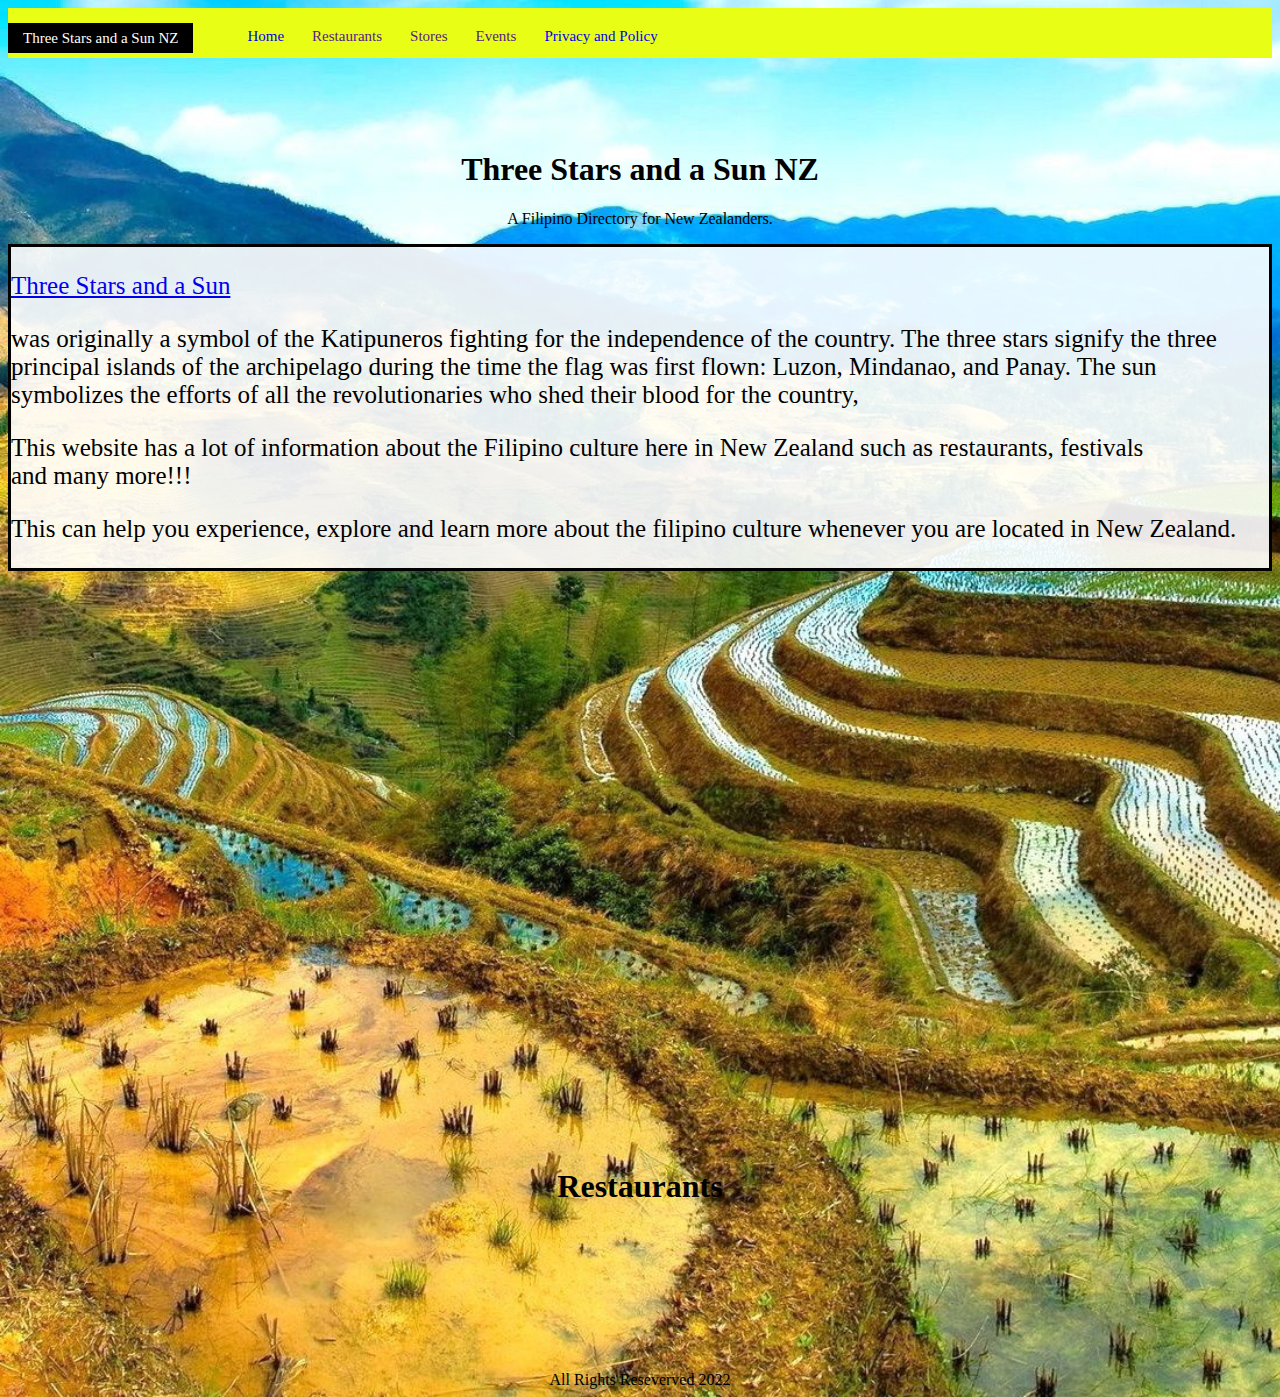
==== index.html @ a3e8d3e3 "added a background color for pagetitle in navbar" ====
<!DOCTYPE html>
<html lang="en">
<head>
    <meta charset="utf-8">
    <meta name="description" content="">
    <meta name="viewport" content= "width=device-width, initial-scale=1.0">
   
    <title> Three Stars and a Sun NZ - A Filipino Directory for New Zealanders</title>

    <link rel="stylesheet" type="text/css" href="style.css">
    <script scr="script.js"></script>
</head>




<header>
    

</header>

    <div class="background1"></div>
    <body>


        <nav class ="navbar">
            <p class = "navbartitle">Three Stars and a Sun NZ</p>
            <ul class="navbarlist">
                <li class = "LISThome"><a href="index.html" >Home</a></li>
                <li class = "LISTrestaurants"><a href="">Restaurants</a>
                <ul class = "LISTcities">
                   <li><a href="">Auckland</a></li>
                   <li><a href="">Wellington</a></li>
                   <li><a href="">Christchurch</a></li>
                </ul>
                </li>
                <li class = "LISTstores"><a href="">Stores</a></li>
                 </li>
                <li class = "LISTevents"><a href="">Events</a></li>
                 </li>
                <li class = "NAVprivacy_policy"><a href="Privacy_Policy.html" target="_blank">Privacy and Policy</a></li>
            </ul>
            </nav>


        <div id = "section1" class = "section">
            <br>
            <br>
            <br>
            <br>
        <h1 class = "title"> Three Stars and a Sun NZ </h1>
        <p>A Filipino Directory for New Zealanders.</p>
        </div>
        <div class = "mainpagetext1">
        <p> <a href="https://www.choosephilippines.com/do/history-and-culture/3114/three-stars-and-sun-what-do-they-mean" target="_blank">Three Stars and a Sun</a>
        </p>
        was originally a symbol of the Katipuneros fighting for the independence of the country. 
            The three stars signify the three principal islands of the archipelago during the time the flag was first flown: 
            Luzon, Mindanao, and Panay. The sun symbolizes the efforts of all the revolutionaries who shed their blood for the country,
        </p>
        <p>This website has a lot of information about the Filipino culture here in New Zealand such as restaurants, 
            festivals <br>and many more!!!
        </p>
        <p>This can help you experience, explore and learn more about the filipino culture 
           whenever you are located in New Zealand. 
        </p></div>
        <br>
        <br>
        <br>
        <br>
        <br>
        <br>
        <br>
        <br>
        <br>
        <br>
        <br>
        <br>
        <br>
        <br>
        <br>
        <br>
        <br>
        <br>
        <br>
        <br>
        <br>
        <br>
        <br>
        <br>
        <br>
        <br>
        <br>
        <br>
        <br>
        <br>
        <br>
        <br>
        <div id = "section2" class = "restaurants">
            <h1>Restaurants</h1>
        </div>
        <br>
        <br>
        <br>
        <br>
        <br>
        <br>
        <br>
        <br>

        
    </body>
    <footer>All Rights Reseverved 2022</footer>
</html>
---- style.css ----
.title {
  color: black;
}

body {
  
  background-image: url(images/22996.jpg);
  background-repeat: no-repeat;
  background-size: cover;
  
  text-align: center;
  background-color: white;
}


.navbar {
  width: 100%;
  height: 50px;
  background-color: rgb(232, 255, 21, 1.0); 
}

nav .navbartitle {
  font-family: 'Times New Roman';
  background-color: rgb(0, 0, 0);
  color: white;
  font-size: 15px;
  line-height: 0px;
  float: left;
  padding: 15px 15px;
}

.navbarlist {
  float: left;
}

nav .navbarlist li {
  float: left;
   list-style: none;
   position: relative;

}

nav ul li a {
  display: block;
  font-family: 'Times New Roman';
  font-size: 15px;
  line-height: 0px;
  padding: 12px 14px;
  text-decoration: none;    
}

nav ul li ul {
  display: none;
  position: absolute;
  background-color: rgb(232, 255, 21, 0.6); 
  padding: 10px;
}

nav ul li:hover .rscities {
  display: block;
}

/*
nav ul li ul li {
  width: 180px;
}
*/

nav ul li ul li a {
  padding: 12px 7px;
}

nav ul li ul li a:hover {
  background-color: lightgrey;
}

.mainpagetext1 {
   border-style: solid;
   border-color: black;
    background: rgb(255, 255, 255, 0.9);
    text-align: left;
    font-family: 'Times New Roman';
    font-size: 25px;
    color: rgb(0, 0, 0);
}
.mainpagetext2{
    text-align: center;
    font-family: 'Times New Roman';
    font-size: 35px;
}
.mainpageparagraph1{
    text-align: center;
    font-family: 'Times New Roman';
    font-size: 20px;
}

/*
ul {
   background: linear-gradient(90deg, rgba(255, 0, 0, 1, 0.5) 0%, rgba(254, 255, 0, 1, 0.5) 100%);
   list-style-type: none;
   margin: 0;
   padding: 0;
   overflow: hidden;
   background-color: rgb(170, 2, 2);
  }
  
  li {
    float: left;
  }
  
  li a {
    display: block;
    font-family: 'Franklin Gothic Medium';
    color: rgb(0, 0, 0);
    text-align: left;
    padding: 12px 15px 12px 15px;
    text-decoration: none;
    position: relative;
  }
  
  li a:hover {
    background-color: rgb(251, 255, 31);
    cursor: pointer;
  }

  footer {
    color: red;
    background-color: rgb(255, 231, 95);
  }

.rscities {
  position: absolute;
  display: none;
}
.strscities {
  position: absolute;
  display: none;
}
.evntscities {
  position: absolute;
  display: none;
}
.navbar :hover .rscities {
  display: block;
}
*/
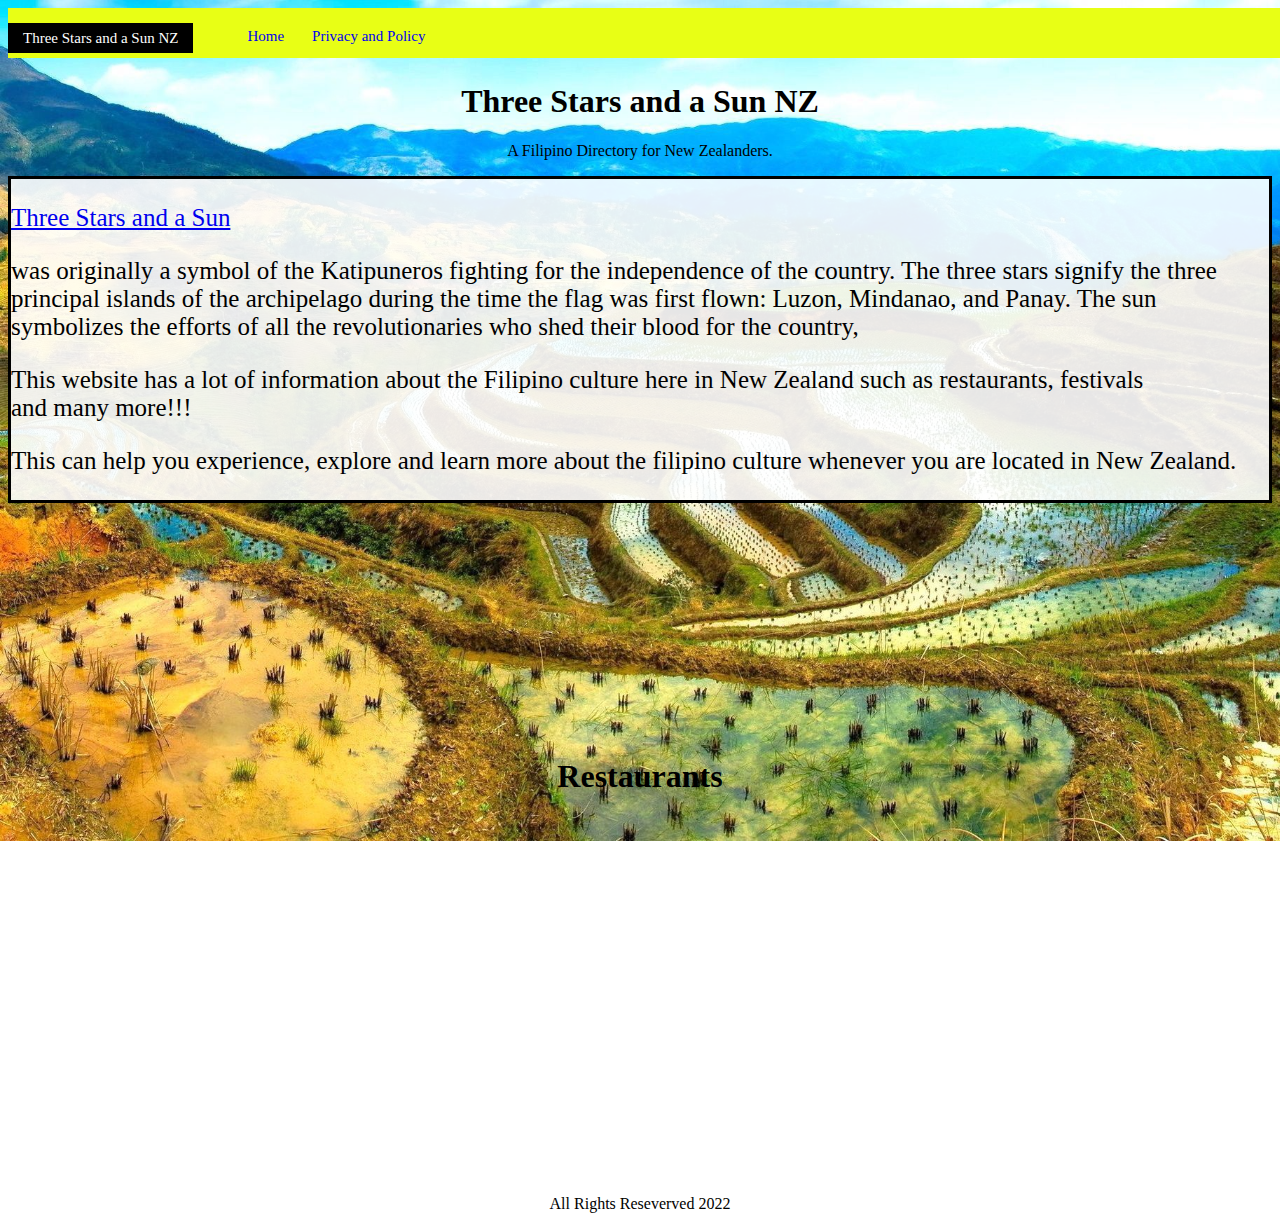
==== commit e756ee09: "i decided to remove 3 choices in my nav bar" ====
--- a/index.html
+++ b/index.html
@@ -26,28 +26,22 @@
         <nav class ="navbar">
             <p class = "navbartitle">Three Stars and a Sun NZ</p>
             <ul class="navbarlist">
-                <li class = "LISThome"><a href="index.html" >Home</a></li>
-                <li class = "LISTrestaurants"><a href="">Restaurants</a>
-                <ul class = "LISTcities">
-                   <li><a href="">Auckland</a></li>
-                   <li><a href="">Wellington</a></li>
-                   <li><a href="">Christchurch</a></li>
-                </ul>
-                </li>
-                <li class = "LISTstores"><a href="">Stores</a></li>
-                 </li>
-                <li class = "LISTevents"><a href="">Events</a></li>
-                 </li>
+                <li class = "NAVhome"><a href="#section1" >Home</a>
+                    <ul class = "dropdown">
+                        <li><a href="#">Restaurants</a></li>
+                        <li><a href="#">Stores</a></li>
+                        <li><a href="#">Events</a></li>
+                     </ul></li>
+
                 <li class = "NAVprivacy_policy"><a href="Privacy_Policy.html" target="_blank">Privacy and Policy</a></li>
             </ul>
             </nav>
 
 
         <div id = "section1" class = "section">
-            <br>
-            <br>
-            <br>
-            <br>
+        <br>
+        <br>
+        <br>
         <h1 class = "title"> Three Stars and a Sun NZ </h1>
         <p>A Filipino Directory for New Zealanders.</p>
         </div>
@@ -77,27 +71,22 @@
         <br>
         <br>
         <br>
-        <br>
-        <br>
-        <br>
-        <br>
-        <br>
-        <br>
-        <br>
-        <br>
-        <br>
-        <br>
-        <br>
-        <br>
-        <br>
-        <br>
-        <br>
-        <br>
-        <br>
-        <br>
-        <br>
-        <div id = "section2" class = "restaurants">
+        <div id = "section2" class = "section">
             <h1>Restaurants</h1>
+
+            <br>
+            <br>
+            <br>
+            <br>
+            <br>
+            <br>
+            <br>
+            <br>
+            <br>
+            <br>
+            <br>
+            <br>
+            <br>
         </div>
         <br>
         <br>
--- a/style.css
+++ b/style.css
@@ -7,7 +7,7 @@
   
   background-image: url(images/22996.jpg);
   background-repeat: no-repeat;
-  background-size: cover;
+  background-size: 1345px;
   
   text-align: center;
   background-color: white;
@@ -15,6 +15,7 @@
 
 
 .navbar {
+  position: fixed;
   width: 100%;
   height: 50px;
   background-color: rgb(232, 255, 21, 1.0); 
@@ -41,7 +42,7 @@
 
 }
 
-nav ul li a {
+nav .navbarlist .NAVhome a {
   display: block;
   font-family: 'Times New Roman';
   font-size: 15px;
@@ -50,14 +51,24 @@
   text-decoration: none;    
 }
 
-nav ul li ul {
+nav .navbarlist .NAVprivacy_policy a {
+  display: block;
+  font-family: 'Times New Roman';
+  font-size: 15px;
+  line-height: 0px;
+  padding: 12px 14px;
+  text-decoration: none;    
+}
+
+nav ul li .dropdown{
   display: none;
   position: absolute;
-  background-color: rgb(232, 255, 21, 0.6); 
-  padding: 10px;
+  background-color: rgb(232, 255, 21, 1.0); 
+  bottom: -100px;
+  padding: 15px 8px;
 }
 
-nav ul li:hover .rscities {
+nav .navbarlist .NAVhome:hover .dropdown {
   display: block;
 }
 
@@ -71,8 +82,22 @@
   padding: 12px 7px;
 }
 
-nav ul li ul li a:hover {
+nav .navbarlist .NAVhome .dropdown li a:hover {
   background-color: lightgrey;
+}
+
+nav li a::after{
+  content:'';
+  position: absolute;
+  display: block;
+  height:0.4em;
+  bottom: -9px;
+  width: 0%;
+  background-color: rgb(0, 0, 0);
+}
+
+nav li a:hover::after{
+  width: 93%;
 }
 
 .mainpagetext1 {
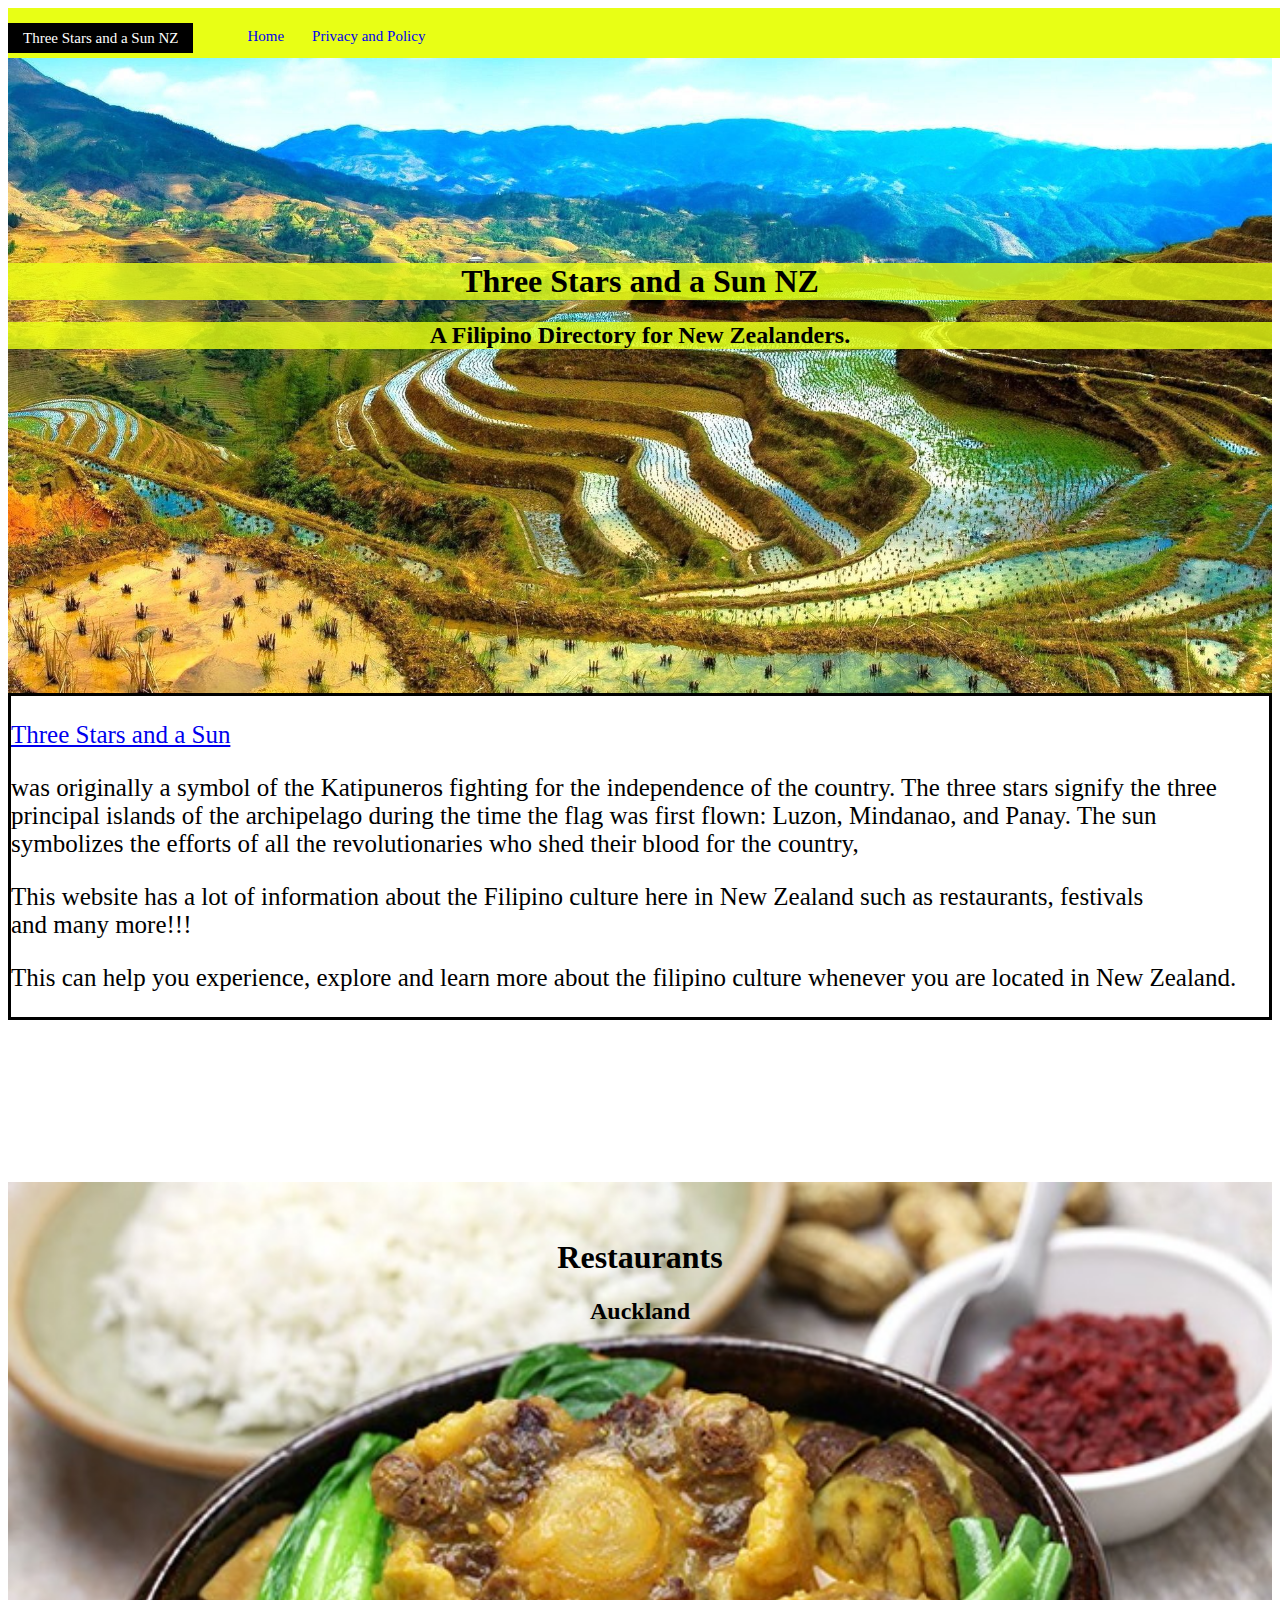
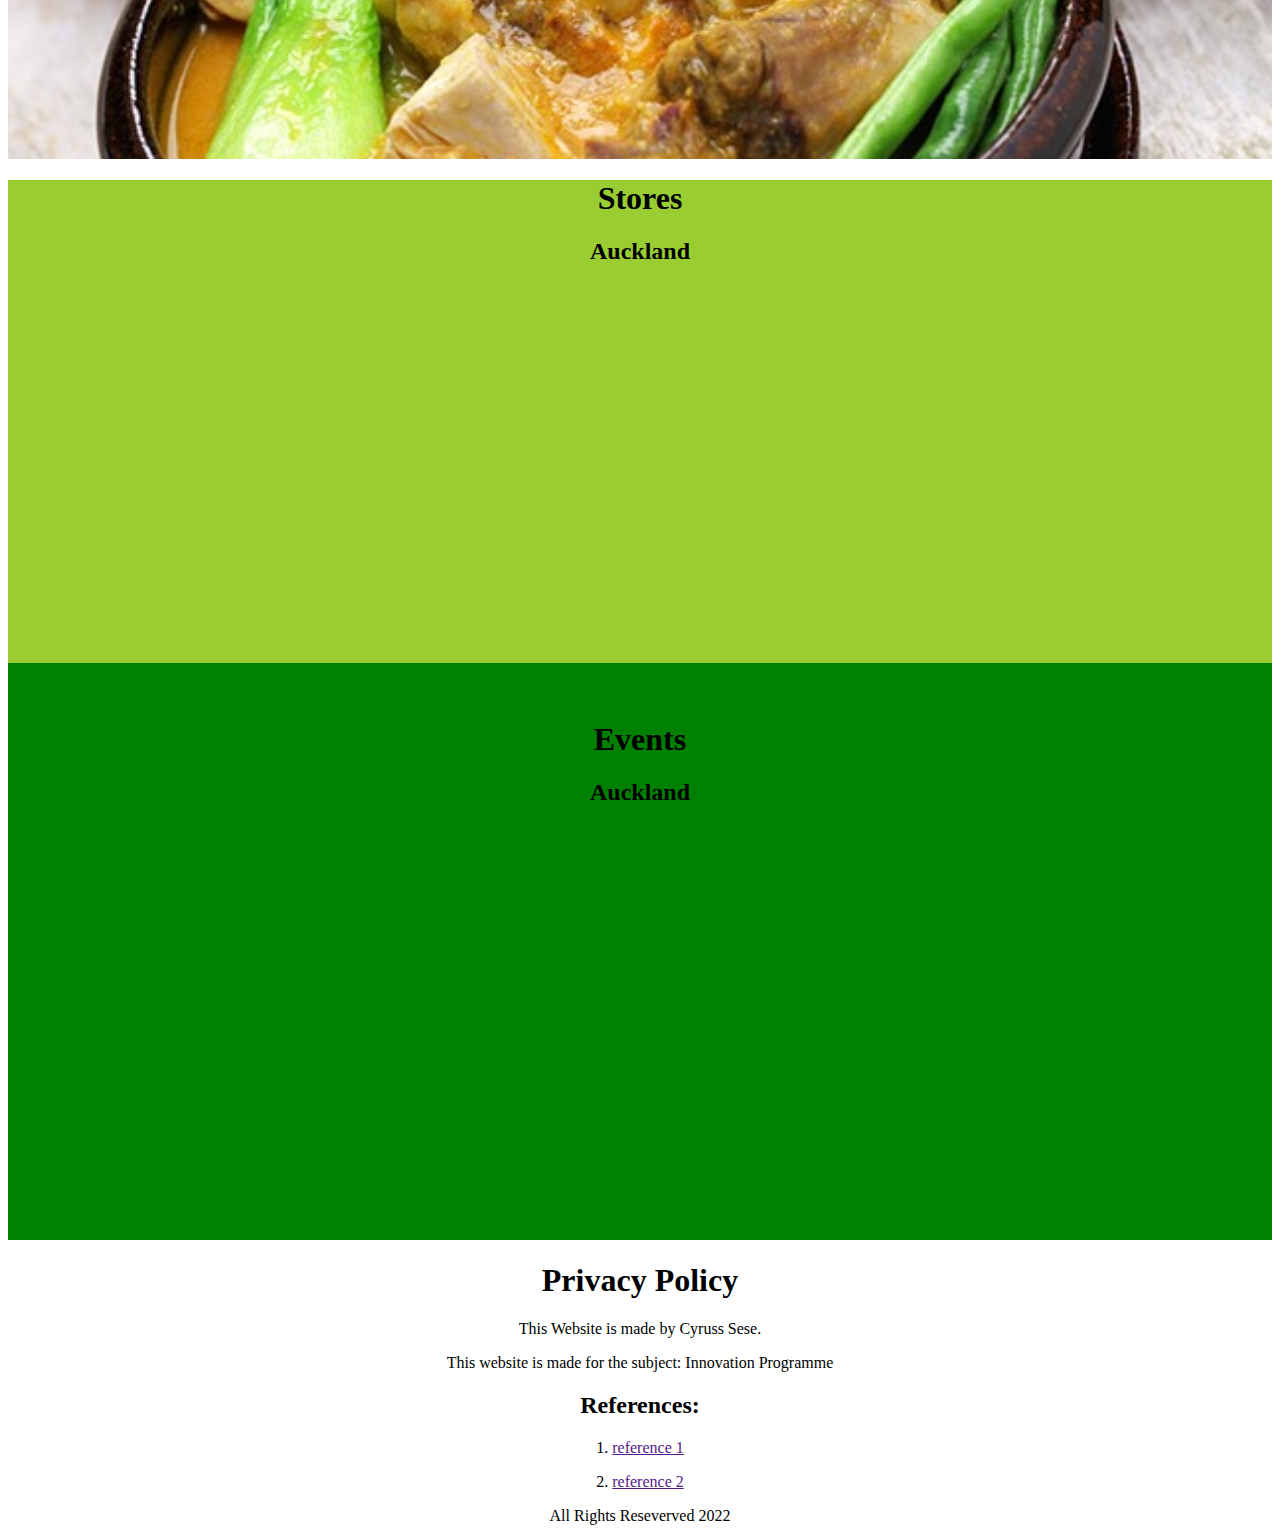
==== commit 011cfa5d: "made the website to one page scrol,deleted privpge" ====
--- a/index.html
+++ b/index.html
@@ -3,7 +3,7 @@
 <head>
     <meta charset="utf-8">
     <meta name="description" content="">
-    <meta name="viewport" content= "width=device-width, initial-scale=1.0">
+    <meta name="viewport" content= "width=device-width, initial-scale=1">
    
     <title> Three Stars and a Sun NZ - A Filipino Directory for New Zealanders</title>
 
@@ -22,18 +22,18 @@
     <div class="background1"></div>
     <body>
 
-
+        
         <nav class ="navbar">
             <p class = "navbartitle">Three Stars and a Sun NZ</p>
             <ul class="navbarlist">
                 <li class = "NAVhome"><a href="#section1" >Home</a>
                     <ul class = "dropdown">
-                        <li><a href="#">Restaurants</a></li>
-                        <li><a href="#">Stores</a></li>
-                        <li><a href="#">Events</a></li>
+                        <li><a href="#section2">Restaurants</a></li>
+                        <li><a href="#section3">Stores</a></li>
+                        <li><a href="#section4">Events</a></li>
                      </ul></li>
 
-                <li class = "NAVprivacy_policy"><a href="Privacy_Policy.html" target="_blank">Privacy and Policy</a></li>
+                <li class = "NAVprivacy_policy"><a href="#privacy-policy">Privacy and Policy</a></li>
             </ul>
             </nav>
 
@@ -42,8 +42,36 @@
         <br>
         <br>
         <br>
+        <br>
+        <br>
+        <br>
+        <br>
+        <br>
+        <br>
+        <br>
+        <br>
+        <br>
+        <br>
         <h1 class = "title"> Three Stars and a Sun NZ </h1>
-        <p>A Filipino Directory for New Zealanders.</p>
+        <h2 class = "slogan">A Filipino Directory for New Zealanders.</h2>
+        <br>
+        <br>
+        <br>
+        <br>
+        <br>
+        <br>
+        <br>
+        <br>
+        <br>
+        <br>
+        <br>
+        <br>
+        <br>
+        <br>
+        <br>
+        <br>
+        <br>
+        <br>
         </div>
         <div class = "mainpagetext1">
         <p> <a href="https://www.choosephilippines.com/do/history-and-culture/3114/three-stars-and-sun-what-do-they-mean" target="_blank">Three Stars and a Sun</a>
@@ -67,35 +95,105 @@
         <br>
         <br>
         <br>
-        <br>
-        <br>
-        <br>
-        <br>
+        
         <div id = "section2" class = "section">
-            <h1>Restaurants</h1>
-
-            <br>
-            <br>
-            <br>
-            <br>
-            <br>
-            <br>
-            <br>
-            <br>
-            <br>
-            <br>
-            <br>
-            <br>
-            <br>
-        </div>
-        <br>
-        <br>
-        <br>
-        <br>
-        <br>
-        <br>
-        <br>
-        <br>
+            <br>
+        <br>
+            <h1 class = "TITLErestaurant">Restaurants</h1>
+            <h2>Auckland</h2>
+
+            <br>
+            <br>
+            <br>
+            <br>
+            <br>
+            <br>
+            <br>
+            <br>
+            <br>
+            <br>
+            <br>
+            <br>
+            <br>
+            <br>
+            <br>
+            <br>
+            <br>
+            <br>
+            <br>
+            <br>
+            <br>
+            <br>
+            <br></div>
+        <div id = "section3" class = "section">
+            <h1 class = "TITLEstores">Stores</h1>
+            <h2>Auckland</h2>
+            <br>
+            <br>
+            <br>
+            <br>
+            <br>
+            <br>
+            <br>
+            <br>
+            <br>
+            <br>
+            <br>
+            <br>
+            <br>
+            <br>
+            <br>
+            <br>
+            <br>
+            <br>
+            <br>
+            <br>
+            <br>
+        </div>
+        <div id = "section4" class = "section">
+            <br>
+        <br>
+            <h1 class = "TITLEevents">Events</h1>
+            <h2>Auckland</h2>
+            <br>
+            <br>
+            <br>
+            <br>
+            <br>
+            <br>
+            <br>
+            <br>
+            <br>
+            <br>
+            <br>
+            <br>
+            <br>
+            <br>
+            <br>
+            <br>
+            <br>
+            <br>
+            <br>
+            <br>
+            <br>
+            <br>
+            <br>
+        </div>
+
+        <div id="privacy-policy" class = "section">       
+        <div class = "PrivacyTexts">
+
+        <h1>Privacy Policy</h1>
+        <p>This Website is made by Cyruss Sese.</p>
+        <p>This website is made for the subject: Innovation Programme</p>
+        </div>
+        <div class = "References">
+        <h2>References:</h2>
+        <p>1. <a href="">reference 1</a></p>
+        <p>2. <a href="">reference 2</a></p>
+        </div>
+
+        </div>
 
         
     </body>
--- a/style.css
+++ b/style.css
@@ -1,16 +1,48 @@
 
 .title {
+  background: rgb(232, 255, 21, 0.8);
   color: black;
 }
 
+.slogan {
+  border-color: black;
+  background: rgb(232, 255, 21, 0.8)
+}
+
 body {
-  
+  text-align: center;
+  background-color: white;
+}
+
+#section1{
   background-image: url(images/22996.jpg);
   background-repeat: no-repeat;
-  background-size: 1345px;
-  
-  text-align: center;
-  background-color: white;
+  background-size: cover;
+}
+#section2{
+  background-image: url(images/section2_background.jpg);
+  background-size: cover;
+}
+
+#section3{
+  background-image: url(im);
+  background-color: yellowgreen;
+}
+
+#section4{
+  background-color: green;
+}
+
+.TITLErestaurant {
+  font-family: 'Papyrus';
+}
+
+.TITLEstores {
+  font-family: 'Papyrus';
+}
+
+.TITLEevents {
+  font-family: 'Papyrus';
 }
 
 
@@ -64,19 +96,13 @@
   display: none;
   position: absolute;
   background-color: rgb(232, 255, 21, 1.0); 
-  bottom: -100px;
+  bottom: -110px;
   padding: 15px 8px;
 }
 
 nav .navbarlist .NAVhome:hover .dropdown {
   display: block;
 }
-
-/*
-nav ul li ul li {
-  width: 180px;
-}
-*/
 
 nav ul li ul li a {
   padding: 12px 7px;
@@ -100,7 +126,12 @@
   width: 93%;
 }
 
+nav .navbarlist .dropdown a:hover::after {
+  display: none;
+}
+
 .mainpagetext1 {
+
    border-style: solid;
    border-color: black;
     background: rgb(255, 255, 255, 0.9);
@@ -119,54 +150,3 @@
     font-family: 'Times New Roman';
     font-size: 20px;
 }
-
-/*
-ul {
-   background: linear-gradient(90deg, rgba(255, 0, 0, 1, 0.5) 0%, rgba(254, 255, 0, 1, 0.5) 100%);
-   list-style-type: none;
-   margin: 0;
-   padding: 0;
-   overflow: hidden;
-   background-color: rgb(170, 2, 2);
-  }
-  
-  li {
-    float: left;
-  }
-  
-  li a {
-    display: block;
-    font-family: 'Franklin Gothic Medium';
-    color: rgb(0, 0, 0);
-    text-align: left;
-    padding: 12px 15px 12px 15px;
-    text-decoration: none;
-    position: relative;
-  }
-  
-  li a:hover {
-    background-color: rgb(251, 255, 31);
-    cursor: pointer;
-  }
-
-  footer {
-    color: red;
-    background-color: rgb(255, 231, 95);
-  }
-
-.rscities {
-  position: absolute;
-  display: none;
-}
-.strscities {
-  position: absolute;
-  display: none;
-}
-.evntscities {
-  position: absolute;
-  display: none;
-}
-.navbar :hover .rscities {
-  display: block;
-}
-*/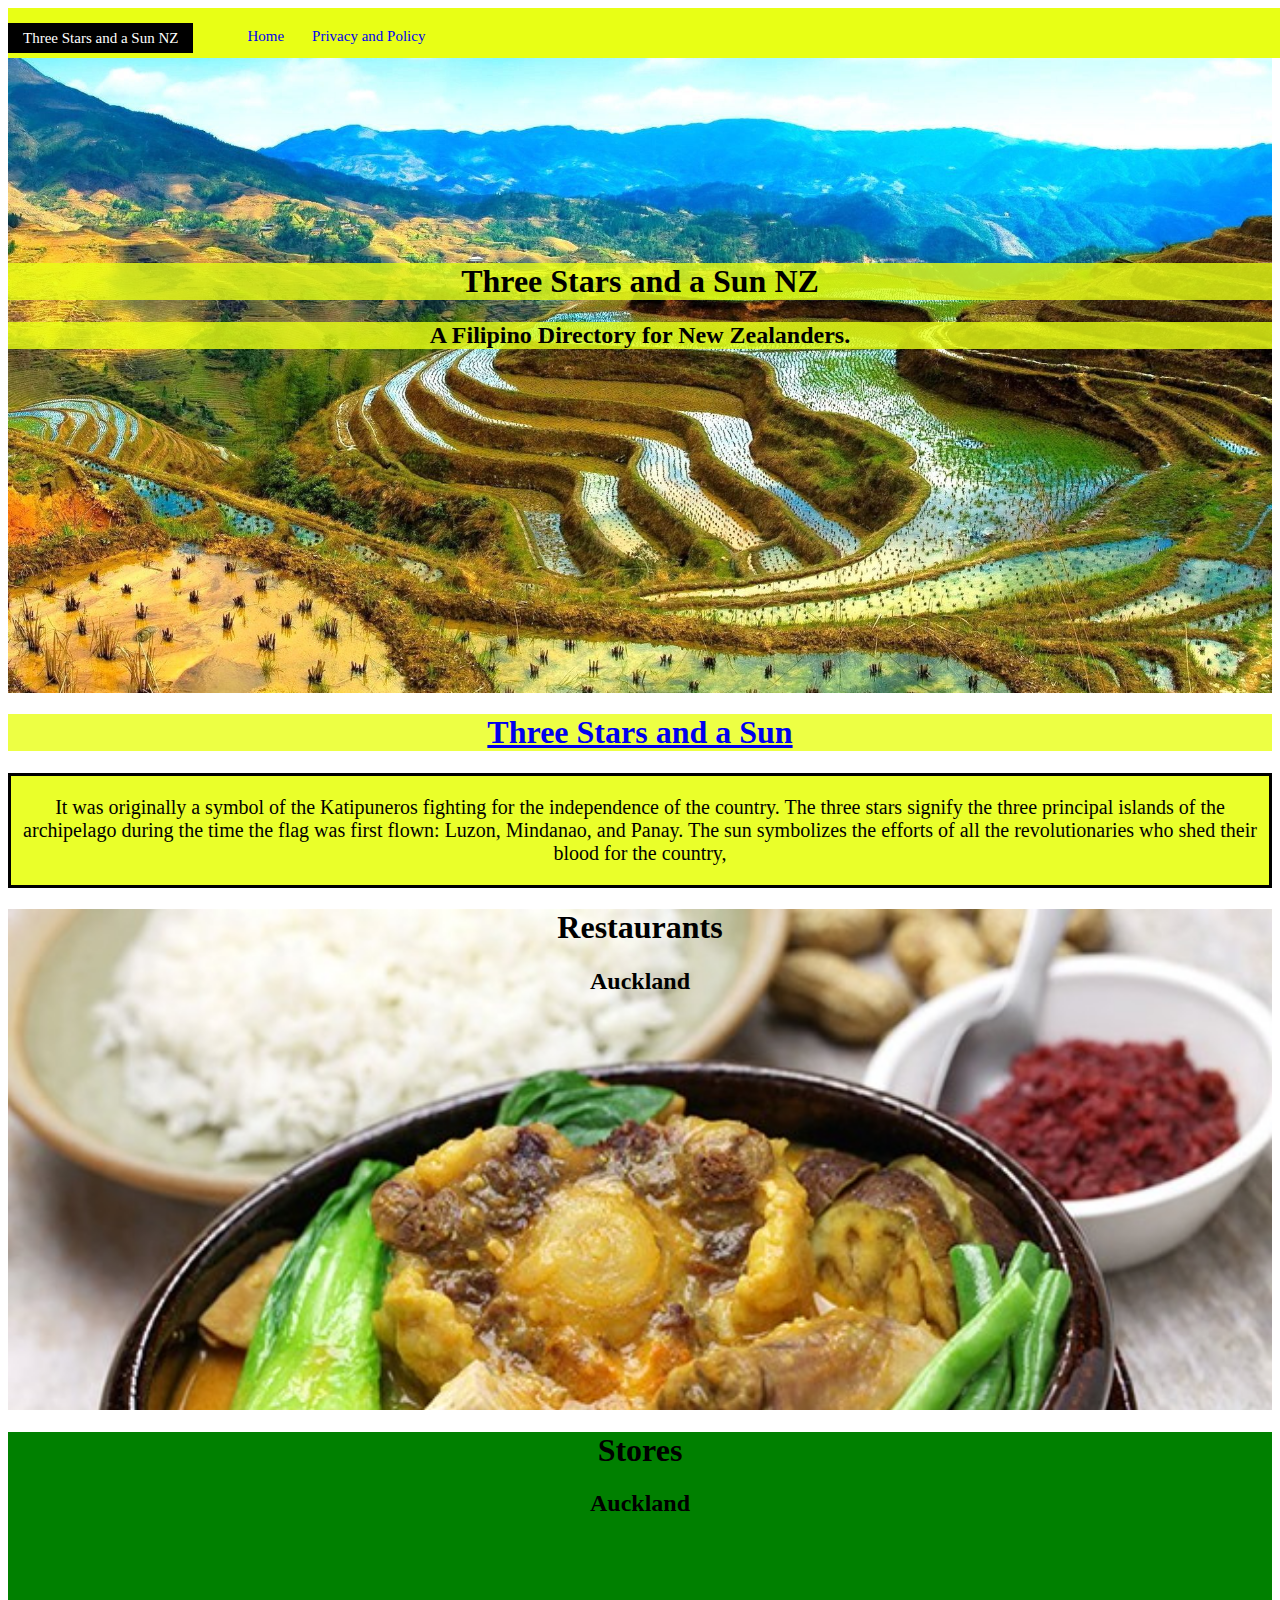
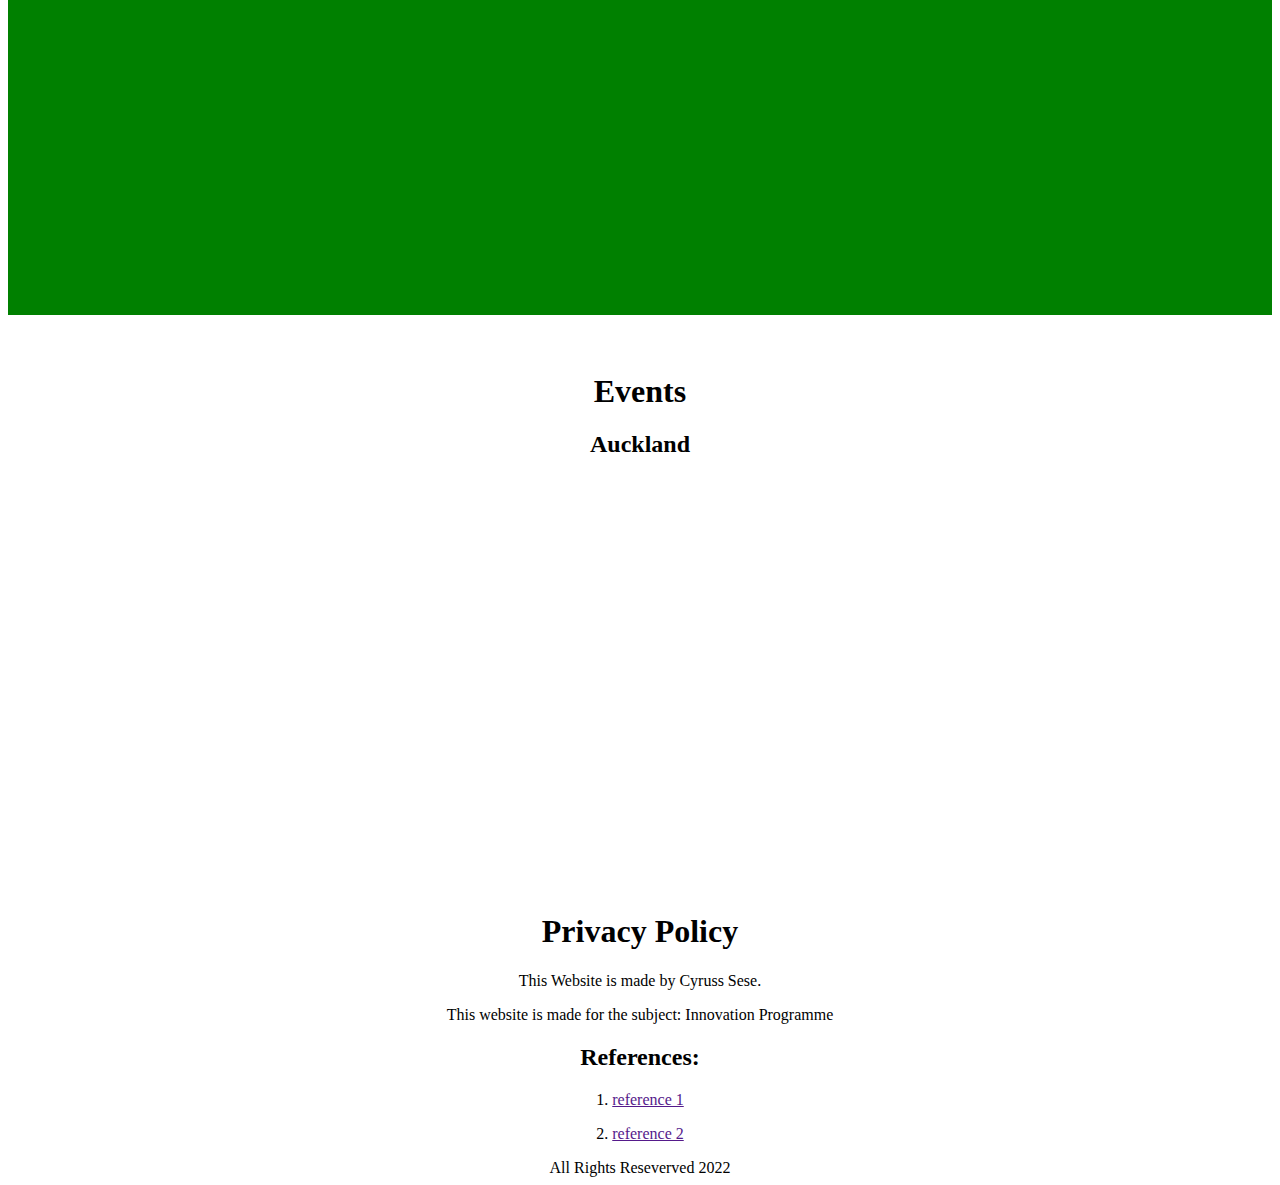
==== commit 84a325f6: "deleted, modified other thumbnails used" ====
--- a/index.html
+++ b/index.html
@@ -11,20 +11,13 @@
     <script scr="script.js"></script>
 </head>
 
-
-
-
-<header>
-    
-
-</header>
-
     <div class="background1"></div>
     <body>
 
         
         <nav class ="navbar">
-            <p class = "navbartitle">Three Stars and a Sun NZ</p>
+            <header></header>
+            <p class = "navbartitle">Three Stars and a Sun NZ</p></a>
             <ul class="navbarlist">
                 <li class = "NAVhome"><a href="#section1" >Home</a>
                     <ul class = "dropdown">
@@ -52,8 +45,10 @@
         <br>
         <br>
         <br>
+        <header>
         <h1 class = "title"> Three Stars and a Sun NZ </h1>
         <h2 class = "slogan">A Filipino Directory for New Zealanders.</h2>
+        </header>
         <br>
         <br>
         <br>
@@ -73,36 +68,23 @@
         <br>
         <br>
         </div>
-        <div class = "mainpagetext1">
-        <p> <a href="https://www.choosephilippines.com/do/history-and-culture/3114/three-stars-and-sun-what-do-they-mean" target="_blank">Three Stars and a Sun</a>
-        </p>
-        was originally a symbol of the Katipuneros fighting for the independence of the country. 
+        <h1 id = "threestars" class="threestars"> <a href="https://www.choosephilippines.com/do/history-and-culture/3114/three-stars-and-sun-what-do-they-mean" target="_blank">Three Stars and a Sun</a>
+        </h1>
+        <div id = "section2" class = "section">
+         <div class = "section2text">
+         <p>It was originally a symbol of the Katipuneros fighting for the independence of the country. 
             The three stars signify the three principal islands of the archipelago during the time the flag was first flown: 
             Luzon, Mindanao, and Panay. The sun symbolizes the efforts of all the revolutionaries who shed their blood for the country,
-        </p>
-        <p>This website has a lot of information about the Filipino culture here in New Zealand such as restaurants, 
-            festivals <br>and many more!!!
-        </p>
-        <p>This can help you experience, explore and learn more about the filipino culture 
-           whenever you are located in New Zealand. 
-        </p></div>
-        <br>
-        <br>
-        <br>
-        <br>
-        <br>
-        <br>
-        <br>
-        <br>
-        <br>
-        
-        <div id = "section2" class = "section">
-            <br>
-        <br>
+         </p>
+         <p>
+
+         </p>
+         <p> 
+         </p></div>
+        </div>
+        <div id = "section3" class = "section">
             <h1 class = "TITLErestaurant">Restaurants</h1>
             <h2>Auckland</h2>
-
-            <br>
             <br>
             <br>
             <br>
@@ -125,7 +107,7 @@
             <br>
             <br>
             <br></div>
-        <div id = "section3" class = "section">
+        <div id = "section4" class = "section">
             <h1 class = "TITLEstores">Stores</h1>
             <h2>Auckland</h2>
             <br>
@@ -150,7 +132,7 @@
             <br>
             <br>
         </div>
-        <div id = "section4" class = "section">
+        <div id = "section5" class = "section">
             <br>
         <br>
             <h1 class = "TITLEevents">Events</h1>
--- a/style.css
+++ b/style.css
@@ -9,24 +9,31 @@
   background: rgb(232, 255, 21, 0.8)
 }
 
+.threestars {
+  background: rgb(232, 255, 21, 0.8)
+}
+
 body {
   text-align: center;
   background-color: white;
 }
 
 #section1{
-  background-image: url(images/22996.jpg);
+  background-image: url(images/section1_background.jpg);
   background-repeat: no-repeat;
   background-size: cover;
 }
 #section2{
-  background-image: url(images/section2_background.jpg);
+  background-color:rgb(232, 255, 21, 0.7)
+}
+
+#section3{
+  background-image:  url(images/section3_resto.jpg);
   background-size: cover;
 }
 
-#section3{
-  background-image: url(im);
-  background-color: yellowgreen;
+#section4{
+  background-color: green;
 }
 
 #section4{
@@ -69,8 +76,8 @@
 
 nav .navbarlist li {
   float: left;
-   list-style: none;
-   position: relative;
+  list-style: none;
+  position: relative;
 
 }
 
@@ -97,7 +104,7 @@
   position: absolute;
   background-color: rgb(232, 255, 21, 1.0); 
   bottom: -110px;
-  padding: 15px 8px;
+  padding: 15px 5px;
 }
 
 nav .navbarlist .NAVhome:hover .dropdown {
@@ -130,23 +137,13 @@
   display: none;
 }
 
-.mainpagetext1 {
+.section2text {
 
    border-style: solid;
    border-color: black;
-    background: rgb(255, 255, 255, 0.9);
-    text-align: left;
-    font-family: 'Times New Roman';
-    font-size: 25px;
-    color: rgb(0, 0, 0);
-}
-.mainpagetext2{
-    text-align: center;
-    font-family: 'Times New Roman';
-    font-size: 35px;
-}
-.mainpageparagraph1{
+    background: rgb(232, 255, 21, 0.7);
     text-align: center;
     font-family: 'Times New Roman';
     font-size: 20px;
+    color: rgb(0, 0, 0);
 }
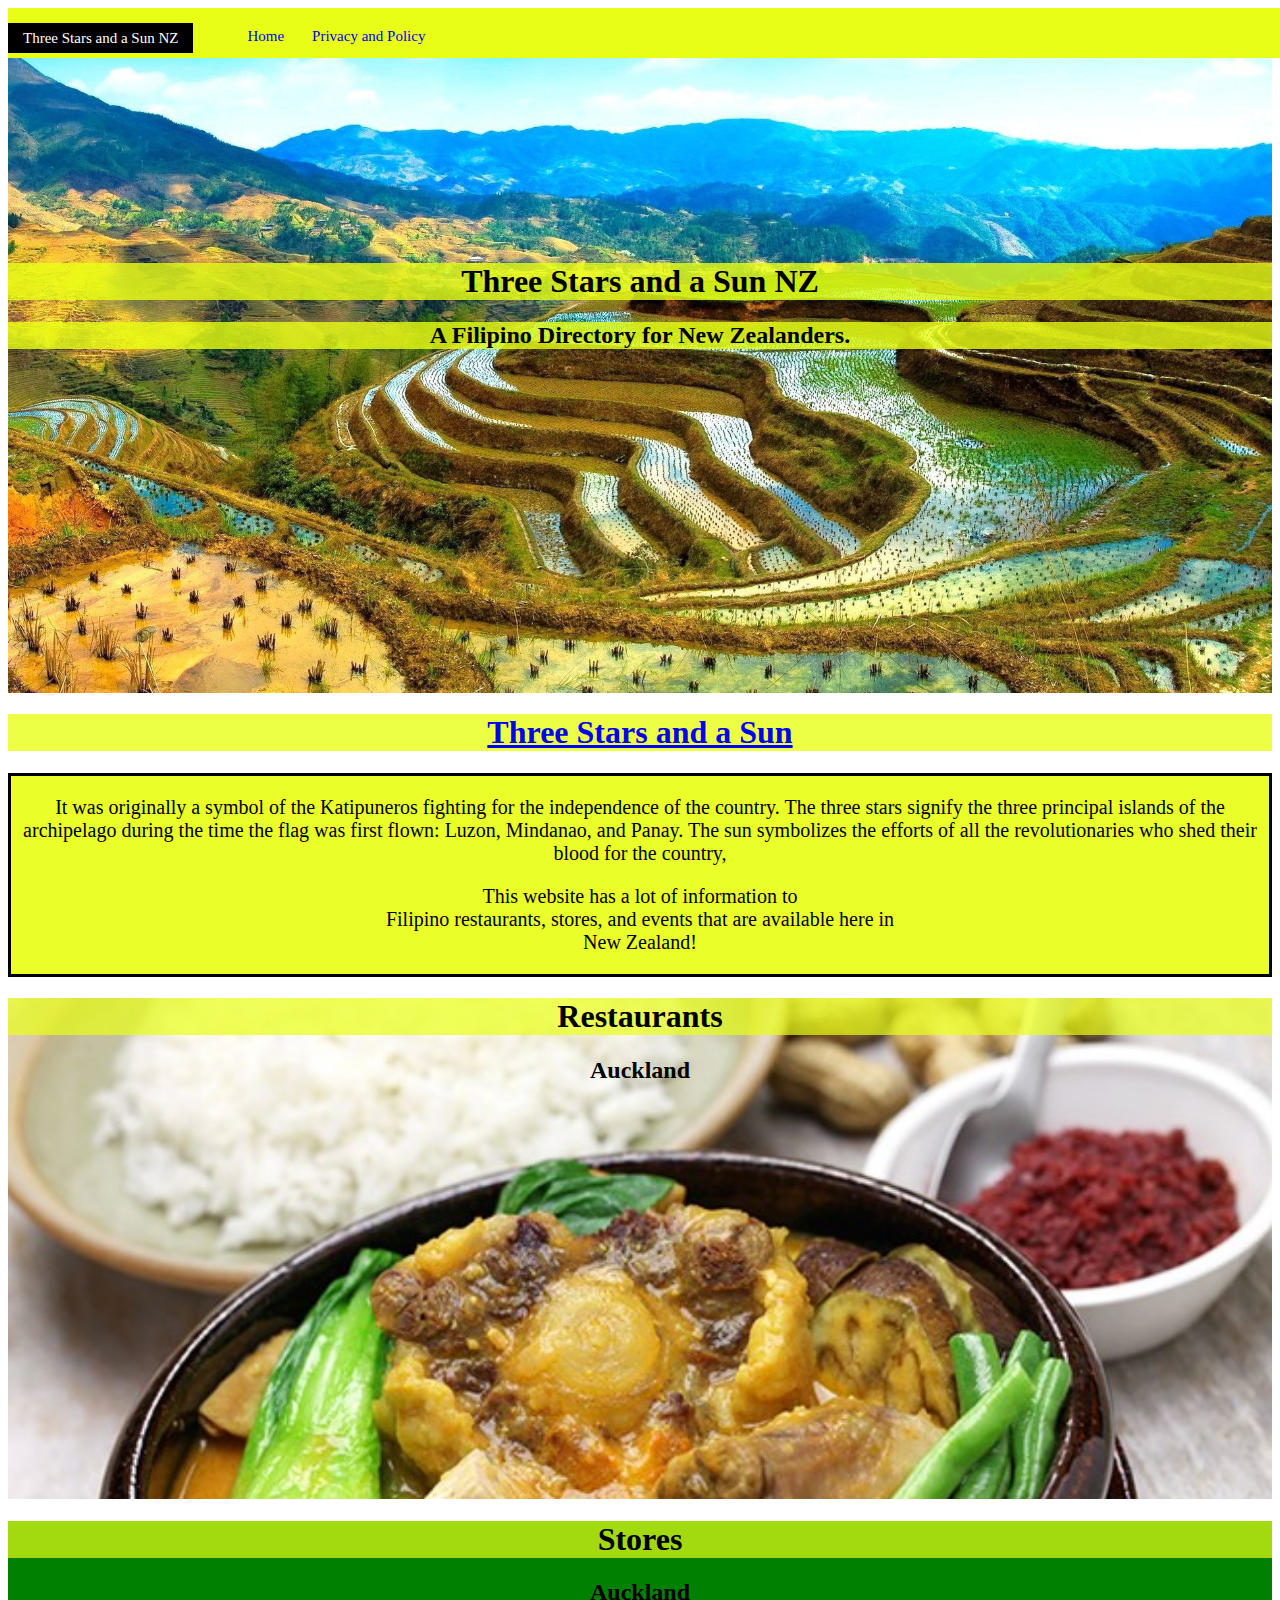
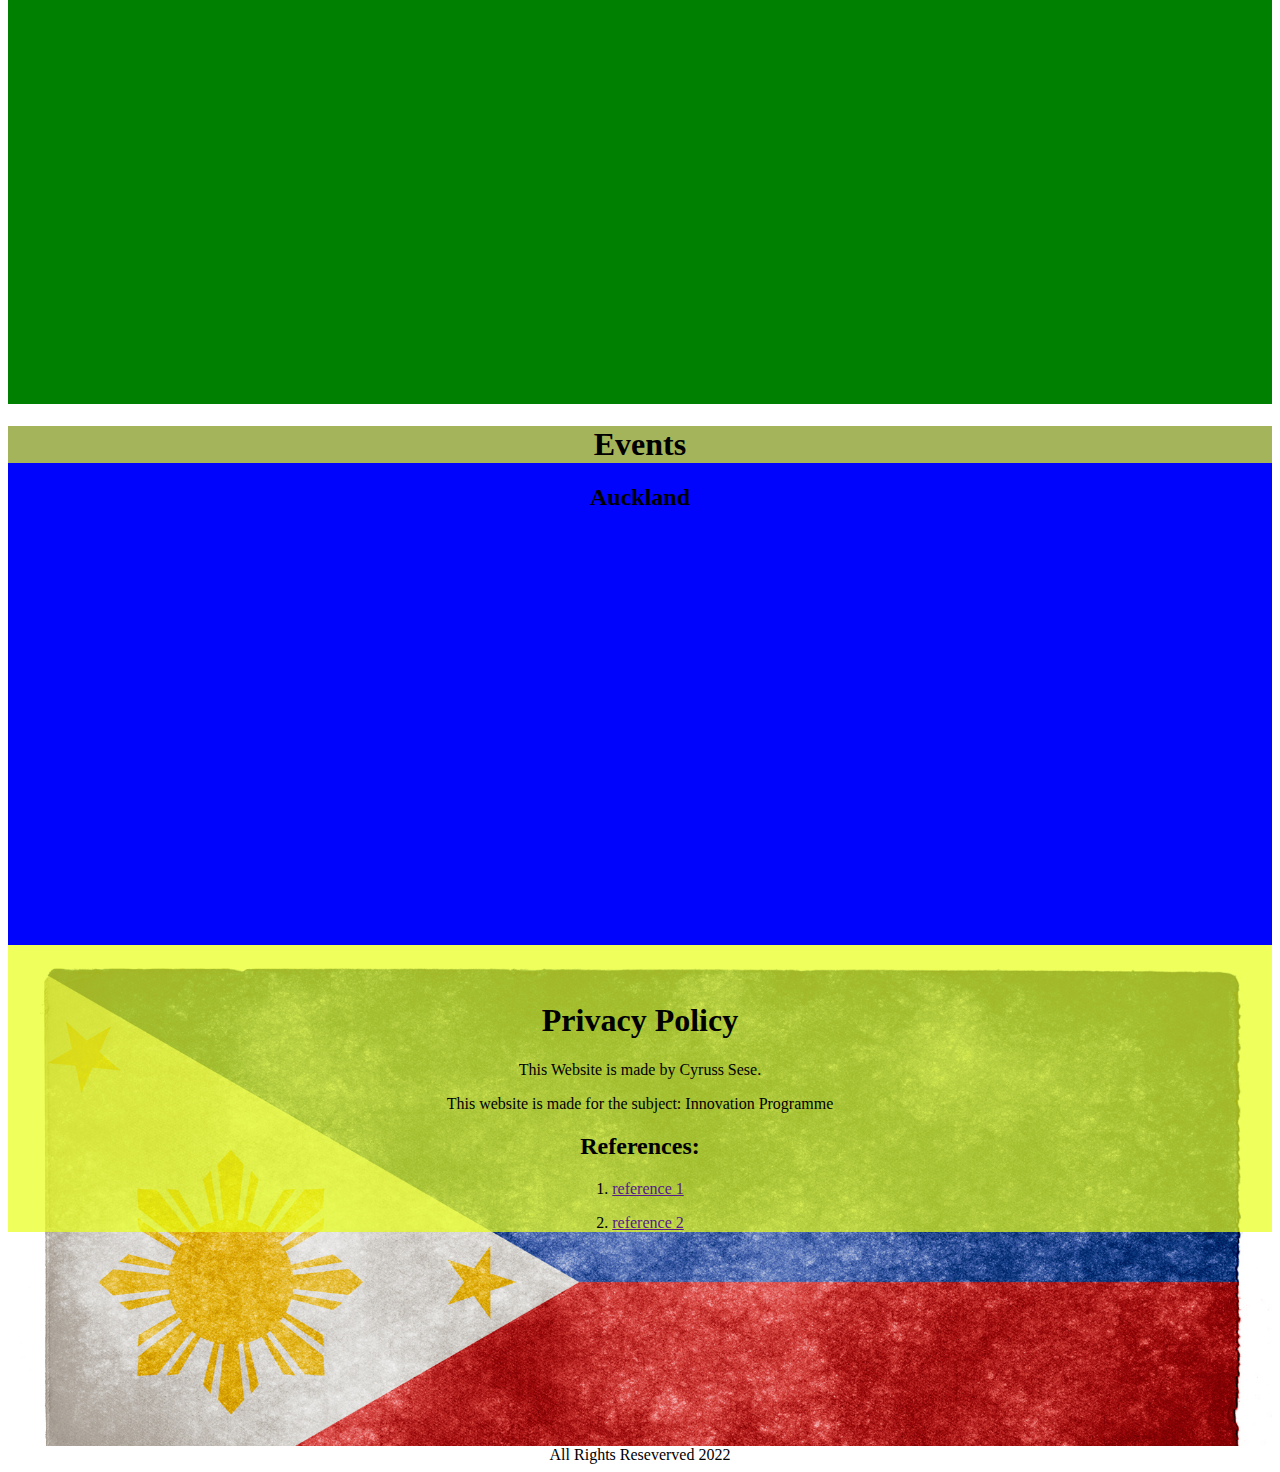
==== commit 419dac4e: "modified few slides in the page" ====
--- a/index.html
+++ b/index.html
@@ -11,7 +11,6 @@
     <script scr="script.js"></script>
 </head>
 
-    <div class="background1"></div>
     <body>
 
         
@@ -77,9 +76,8 @@
             Luzon, Mindanao, and Panay. The sun symbolizes the efforts of all the revolutionaries who shed their blood for the country,
          </p>
          <p>
-
-         </p>
-         <p> 
+            This website has a lot of information to <br>Filipino restaurants, stores, and events that are available here in 
+            <br>New Zealand!
          </p></div>
         </div>
         <div id = "section3" class = "section">
@@ -133,8 +131,6 @@
             <br>
         </div>
         <div id = "section5" class = "section">
-            <br>
-        <br>
             <h1 class = "TITLEevents">Events</h1>
             <h2>Auckland</h2>
             <br>
@@ -164,17 +160,26 @@
 
         <div id="privacy-policy" class = "section">       
         <div class = "PrivacyTexts">
-
+            <br>
+            <br>
         <h1>Privacy Policy</h1>
         <p>This Website is made by Cyruss Sese.</p>
         <p>This website is made for the subject: Innovation Programme</p>
-        </div>
-        <div class = "References">
         <h2>References:</h2>
         <p>1. <a href="">reference 1</a></p>
         <p>2. <a href="">reference 2</a></p>
         </div>
-
+        <br>
+        <br>
+        <br>
+        <br>
+        <br>
+        <br>
+        <br>
+        <br>
+        <br>
+        <br>
+        <br>
         </div>
 
         
--- a/style.css
+++ b/style.css
@@ -21,7 +21,7 @@
 #section1{
   background-image: url(images/section1_background.jpg);
   background-repeat: no-repeat;
-  background-size: cover;
+  background-size: cover;  
 }
 #section2{
   background-color:rgb(232, 255, 21, 0.7)
@@ -36,20 +36,32 @@
   background-color: green;
 }
 
-#section4{
-  background-color: green;
+#section5{
+  background-color: rgb(0, 4, 253);
+}
+
+#privacy-policy{
+  background-image: url(images/section2_flag.jpg);
+  background-size: cover;
+}
+
+.PrivacyTexts{
+  background-color:rgb(232, 255, 21, 0.7)
 }
 
 .TITLErestaurant {
   font-family: 'Papyrus';
+  background-color:rgb(232, 255, 21, 0.7)
 }
 
 .TITLEstores {
   font-family: 'Papyrus';
+  background-color:rgb(232, 255, 21, 0.7)
 }
 
 .TITLEevents {
   font-family: 'Papyrus';
+  background-color:rgb(232, 255, 21, 0.7)
 }
 
 
@@ -103,7 +115,7 @@
   display: none;
   position: absolute;
   background-color: rgb(232, 255, 21, 1.0); 
-  bottom: -110px;
+  bottom: -100px;
   padding: 15px 5px;
 }
 
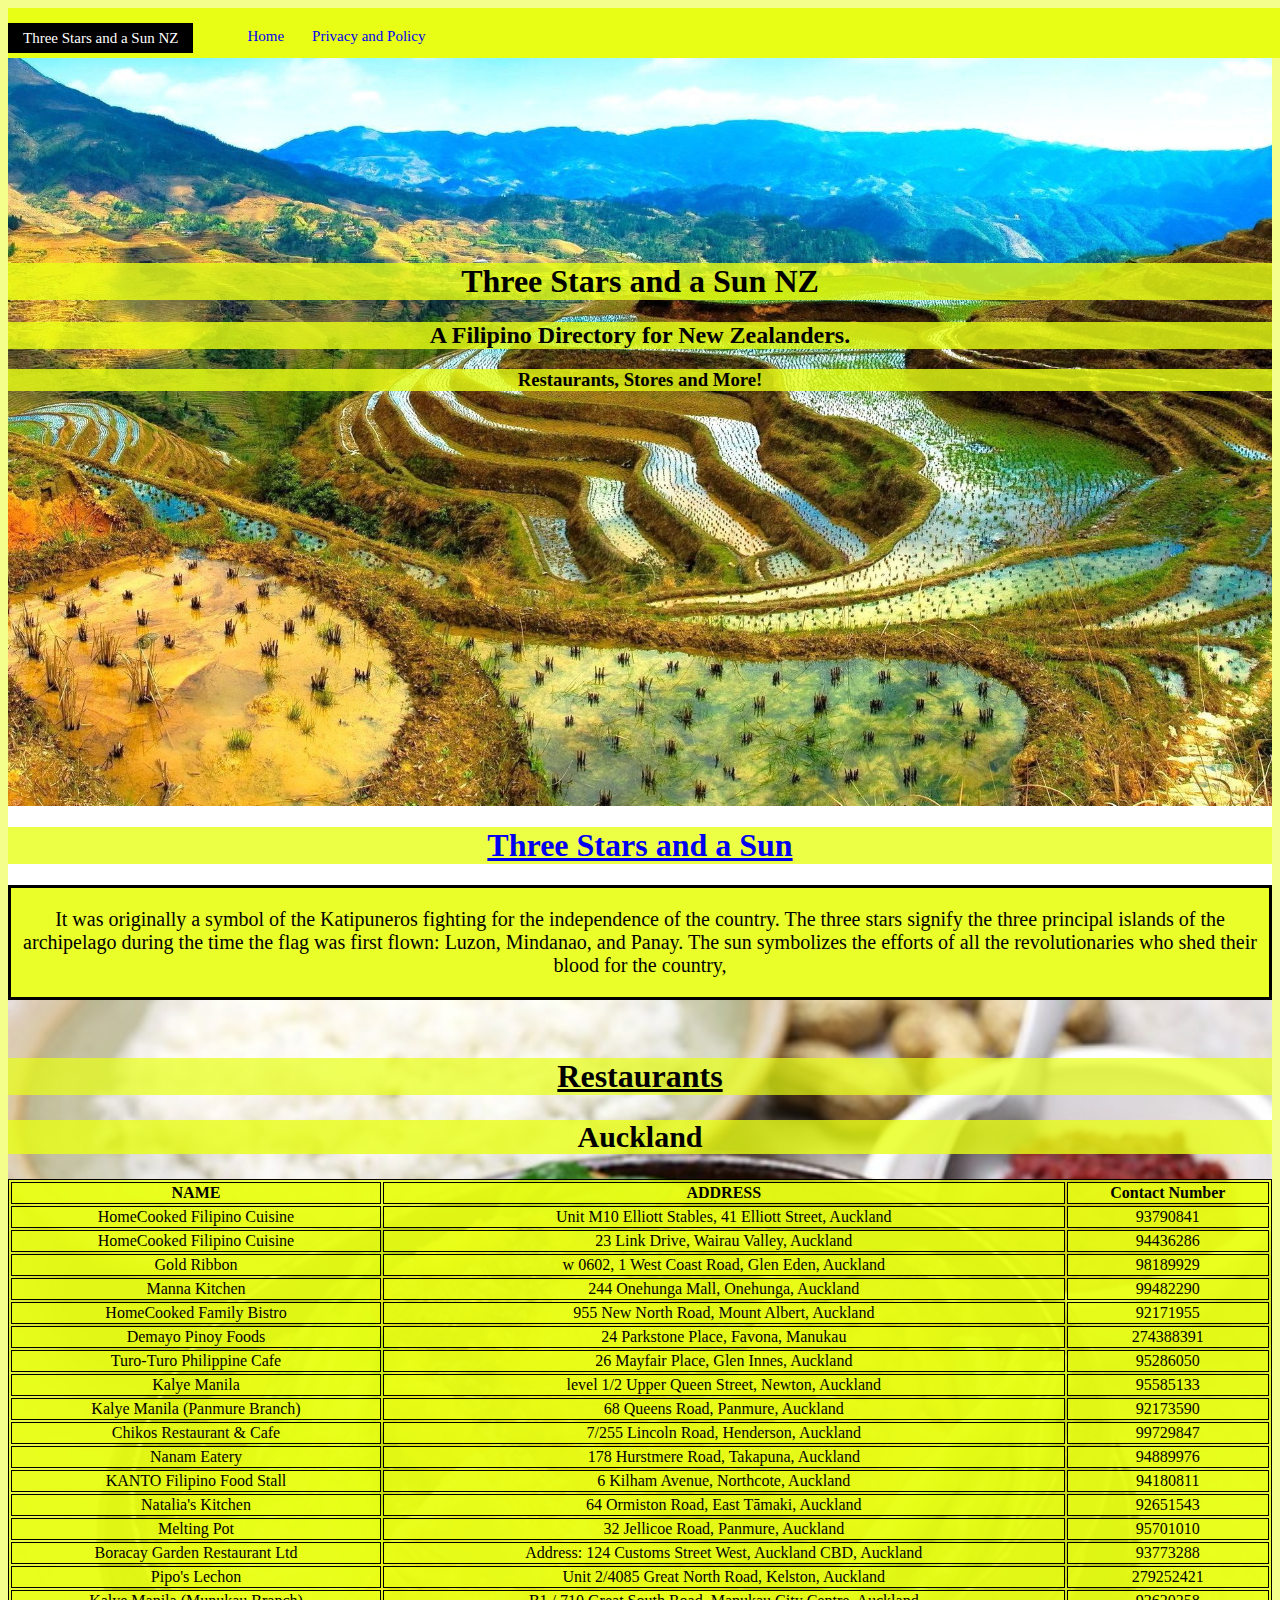
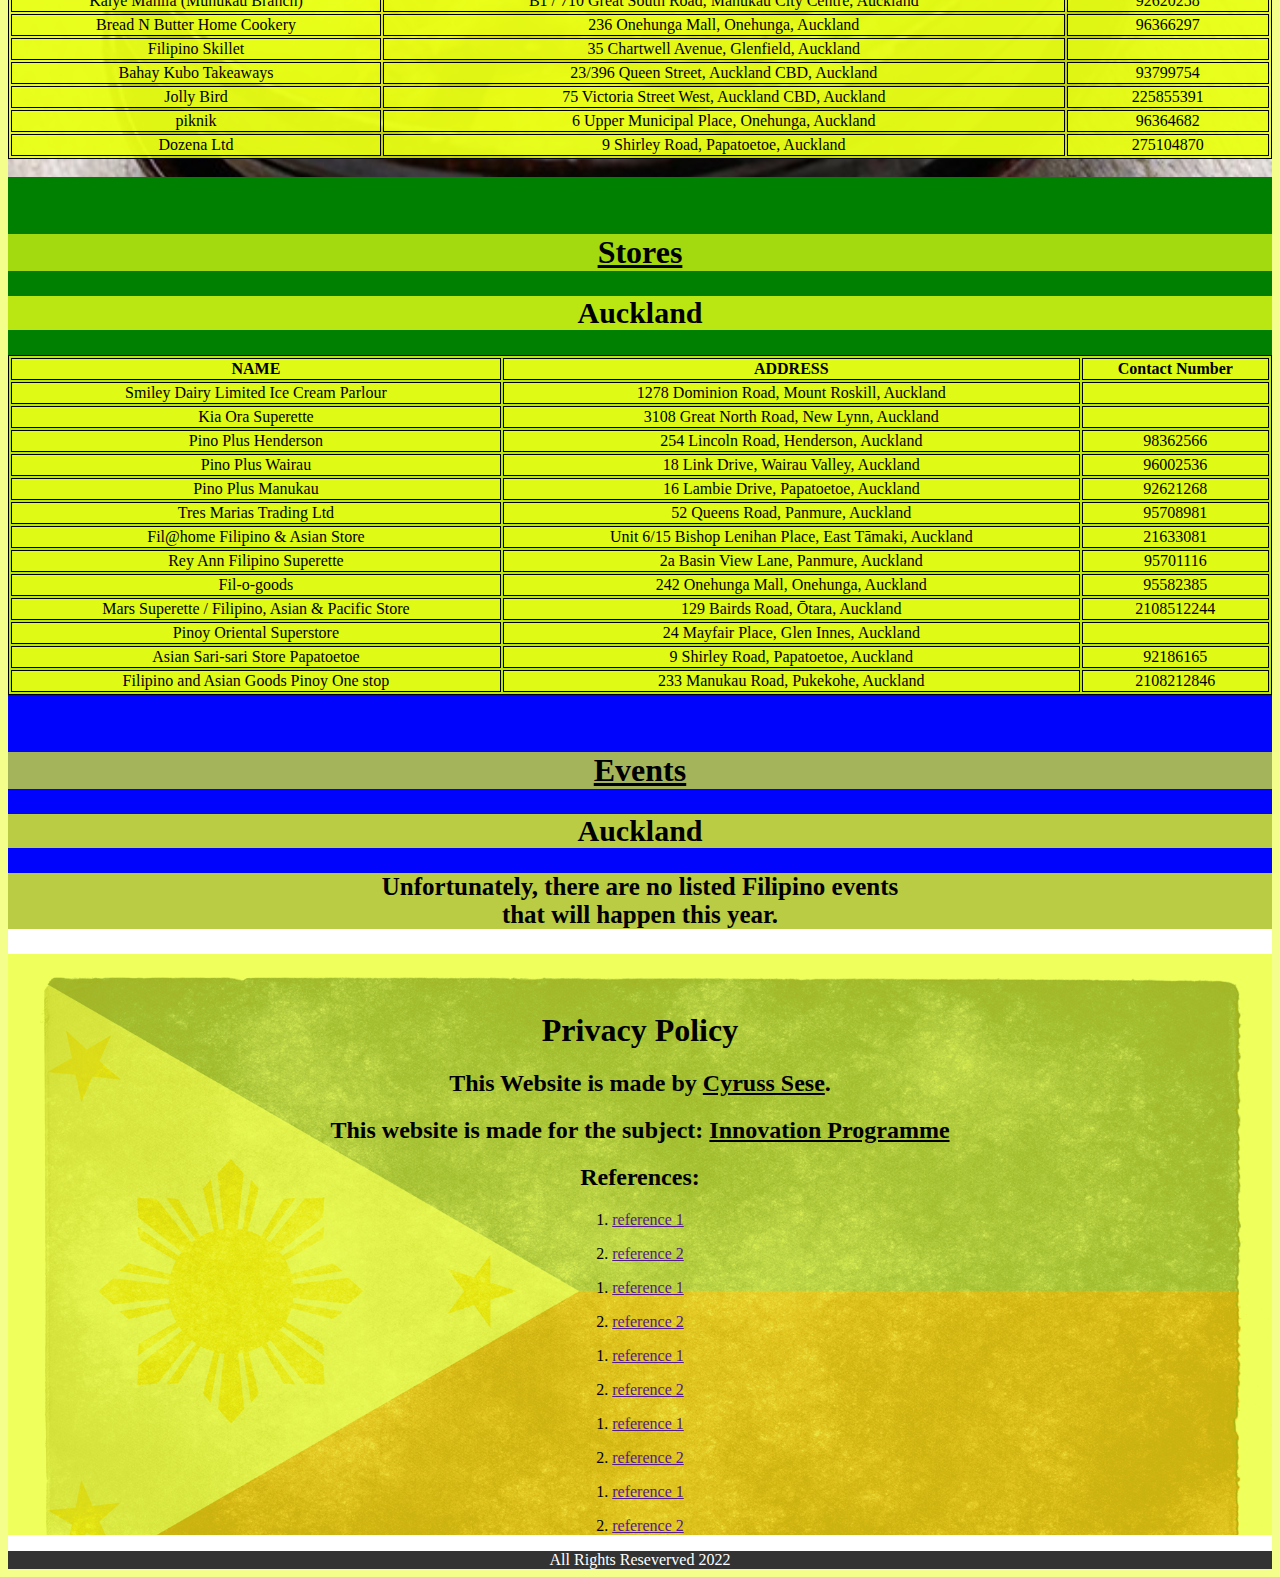
==== commit 325ea99f: "finished adding informations" ====
--- a/index.html
+++ b/index.html
@@ -20,9 +20,9 @@
             <ul class="navbarlist">
                 <li class = "NAVhome"><a href="#section1" >Home</a>
                     <ul class = "dropdown">
-                        <li><a href="#section2">Restaurants</a></li>
-                        <li><a href="#section3">Stores</a></li>
-                        <li><a href="#section4">Events</a></li>
+                        <li><a href="#section3">Restaurants</a></li>
+                        <li><a href="#section4">Stores</a></li>
+                        <li><a href="#section5">Events</a></li>
                      </ul></li>
 
                 <li class = "NAVprivacy_policy"><a href="#privacy-policy">Privacy and Policy</a></li>
@@ -48,6 +48,11 @@
         <h1 class = "title"> Three Stars and a Sun NZ </h1>
         <h2 class = "slogan">A Filipino Directory for New Zealanders.</h2>
         </header>
+        <h3 class = "sss">Restaurants, Stores and More!</h3>
+        <br>
+        <br>
+        <br>
+        <br>
         <br>
         <br>
         <br>
@@ -74,112 +79,243 @@
          <p>It was originally a symbol of the Katipuneros fighting for the independence of the country. 
             The three stars signify the three principal islands of the archipelago during the time the flag was first flown: 
             Luzon, Mindanao, and Panay. The sun symbolizes the efforts of all the revolutionaries who shed their blood for the country,
-         </p>
-         <p>
-            This website has a lot of information to <br>Filipino restaurants, stores, and events that are available here in 
-            <br>New Zealand!
          </p></div>
         </div>
         <div id = "section3" class = "section">
-            <h1 class = "TITLErestaurant">Restaurants</h1>
-            <h2>Auckland</h2>
-            <br>
-            <br>
-            <br>
-            <br>
-            <br>
-            <br>
-            <br>
-            <br>
-            <br>
-            <br>
-            <br>
-            <br>
-            <br>
-            <br>
-            <br>
-            <br>
-            <br>
-            <br>
-            <br>
-            <br>
-            <br>
+            <br>
+            <br>
+            <h1 class = "TITLErestaurant"><u>Restaurants</u></h1>
+            <h2 class = "restoAKL">Auckland</h2>
+            <table style="width:100%">
+                <tr>
+                  <th><strong>NAME</strong></th>
+                  <th><strong>ADDRESS</strong></th>
+                  <th><strong>Contact Number</strong></th>
+                </tr>
+                <tr>
+                  <td>HomeCooked Filipino Cuisine</td>
+                  <td>Unit M10 Elliott Stables, 41 Elliott Street, Auckland</td>
+                  <td>93790841</td>
+                </tr>
+                <tr>
+                    <td>HomeCooked Filipino Cuisine</td>
+                    <td>23 Link Drive, Wairau Valley, Auckland</td>
+                    <td>94436286</td>
+                </tr>
+                <tr>
+                  <td>Gold Ribbon</td>
+                  <td>w 0602, 1 West Coast Road, Glen Eden, Auckland</td>
+                  <td>98189929</td>
+                </tr>
+                <tr>
+                    <td>Manna Kitchen</td>
+                    <td>244 Onehunga Mall, Onehunga, Auckland</td>
+                    <td>99482290</td>
+                  </tr>
+                  <tr>
+                    <td>HomeCooked Family Bistro</td>
+                    <td>955 New North Road, Mount Albert, Auckland</td>
+                    <td>92171955</td>
+                  </tr>
+                  <tr>
+                  <td>Demayo Pinoy Foods</td>
+                  <td>24 Parkstone Place, Favona, Manukau</td>
+                  <td>274388391</td>
+                </tr>
+                <tr>
+                    <td>Turo-Turo Philippine Cafe</td>
+                    <td>26 Mayfair Place, Glen Innes, Auckland</td>
+                    <td>95286050</td>
+                  </tr>
+                  <tr>
+                    <td>Kalye Manila</td>
+                    <td>level 1/2 Upper Queen Street, Newton, Auckland</td>
+                    <td>95585133</td>
+                  </tr>
+                  <tr>
+                    <td>Kalye Manila (Panmure Branch)</td>
+                    <td>68 Queens Road, Panmure, Auckland</td>
+                    <td>92173590</td>
+                  </tr>
+                  <tr>
+                    <td>Chikos Restaurant & Cafe</td>
+                    <td>7/255 Lincoln Road, Henderson, Auckland</td>
+                    <td>99729847</td>
+                  </tr>
+                  <tr>
+                      <td>Nanam Eatery</td>
+                      <td>178 Hurstmere Road, Takapuna, Auckland</td>
+                      <td>94889976</td>
+                  </tr>
+                  <tr>
+                    <td>KANTO Filipino Food Stall</td>
+                    <td>6 Kilham Avenue, Northcote, Auckland</td>
+                    <td>94180811</td>
+                </tr>
+                <tr>
+                    <td>Natalia's Kitchen</td>
+                    <td>64 Ormiston Road, East Tāmaki, Auckland</td>
+                    <td>92651543</td>
+                </tr>
+                <tr>
+                    <td>Melting Pot</td>
+                    <td>32 Jellicoe Road, Panmure, Auckland</td>
+                    <td>95701010</td>
+                </tr>
+                <tr>
+                    <td>Boracay Garden Restaurant Ltd</td>
+                    <td>Address: 124 Customs Street West, Auckland CBD, Auckland</td>
+                    <td>93773288</td>
+                </tr>
+                <tr>
+                    <td>Pipo's Lechon</td>
+                    <td>Unit 2/4085 Great North Road, Kelston, Auckland</td>
+                    <td>279252421</td>
+                </tr>
+                <tr>
+                    <td>Kalye Manila (Munukau Branch)</td>
+                    <td>B1 / 710 Great South Road, Manukau City Centre, Auckland</td>
+                    <td>92620258</td>
+                </tr>
+                <tr>
+                    <td>Bread N Butter Home Cookery</td>
+                    <td>236 Onehunga Mall, Onehunga, Auckland</td>
+                    <td>96366297</td>
+                </tr>
+                <tr>
+                    <td>Filipino Skillet</td>
+                    <td>35 Chartwell Avenue, Glenfield, Auckland</td>
+                    <td></td>
+                </tr>
+                <tr>
+                    <td>Bahay Kubo Takeaways</td>
+                    <td>23/396 Queen Street, Auckland CBD, Auckland</td>
+                    <td>93799754</td>
+                </tr>
+                <tr>
+                    <td>Jolly Bird</td>
+                    <td>75 Victoria Street West, Auckland CBD, Auckland</td>
+                    <td>225855391</td>
+                </tr>
+                <tr>
+                    <td>piknik</td>
+                    <td>6 Upper Municipal Place, Onehunga, Auckland</td>
+                    <td>96364682</td>
+                </tr>
+                <tr>
+                    <td>Dozena Ltd</td>
+                    <td>9 Shirley Road, Papatoetoe, Auckland</td>
+                    <td>275104870</td>
+                </tr>
+              </table>
             <br></div>
         <div id = "section4" class = "section">
-            <h1 class = "TITLEstores">Stores</h1>
-            <h2>Auckland</h2>
-            <br>
-            <br>
-            <br>
-            <br>
-            <br>
-            <br>
-            <br>
-            <br>
-            <br>
-            <br>
-            <br>
-            <br>
-            <br>
-            <br>
-            <br>
-            <br>
-            <br>
-            <br>
-            <br>
-            <br>
-            <br>
+            <br>
+            <br>
+            <h1 class = "TITLEstores"><u>Stores</u></h1>
+            <h2 class = "strsAKL">Auckland</h2>
+            <table style="width:100%">
+                <tr>
+                  <th><strong>NAME</strong></th>
+                  <th><strong>ADDRESS</strong></th>
+                  <th><strong>Contact Number</strong></th>
+                </tr>
+                <tr>
+                    <td>Smiley Dairy Limited Ice Cream Parlour</td>
+                    <td>1278 Dominion Road, Mount Roskill, Auckland</td>
+                    <td></td>
+                  </tr>
+                  <tr>
+                    <td>Kia Ora Superette</td>
+                    <td>3108 Great North Road, New Lynn, Auckland</td>
+                    <td></td>
+                  </tr>
+                  <tr>
+                    <td>Pino Plus Henderson</td>
+                    <td>254 Lincoln Road, Henderson, Auckland</td>
+                    <td>98362566</td>
+                  </tr>
+                  <tr>
+                    <td>Pino Plus Wairau</td>
+                    <td>18 Link Drive, Wairau Valley, Auckland</td>
+                    <td>96002536</td>
+                  </tr>
+                  <tr>
+                    <td>Pino Plus Manukau</td>
+                    <td>16 Lambie Drive, Papatoetoe, Auckland</td>
+                    <td>92621268</td>
+                  </tr>
+                  <tr>
+                    <td>Tres Marias Trading Ltd</td>
+                    <td>52 Queens Road, Panmure, Auckland</td>
+                    <td>95708981</td>
+                  </tr>
+                  <tr>
+                    <td>Fil@home Filipino & Asian Store</td>
+                    <td>Unit 6/15 Bishop Lenihan Place, East Tāmaki, Auckland</td>
+                    <td>21633081</td>
+                  </tr>
+                  <tr>
+                    <td>Rey Ann Filipino Superette</td>
+                    <td>2a Basin View Lane, Panmure, Auckland</td>
+                    <td>95701116</td>
+                  </tr>
+                  <tr>
+                    <td>Fil-o-goods</td>
+                    <td>242 Onehunga Mall, Onehunga, Auckland</td>
+                    <td>95582385</td>
+                  </tr>
+                  <tr>
+                    <td>Mars Superette / Filipino, Asian & Pacific Store</td>
+                    <td>129 Bairds Road, Ōtara, Auckland</td>
+                    <td>2108512244</td>
+                  </tr>
+                  <tr>
+                    <td>Pinoy Oriental Superstore</td>
+                    <td>24 Mayfair Place, Glen Innes, Auckland</td>
+                    <td></td>
+                  </tr>
+                  <tr>
+                    <td>Asian Sari-sari Store Papatoetoe</td>
+                    <td>9 Shirley Road, Papatoetoe, Auckland</td>
+                    <td>92186165</td>
+                  </tr>
+                  <tr>
+                    <td>Filipino and Asian Goods Pinoy One stop</td>
+                    <td>233 Manukau Road, Pukekohe, Auckland</td>
+                    <td>2108212846</td>
+                  </tr>
+                </table>
         </div>
         <div id = "section5" class = "section">
-            <h1 class = "TITLEevents">Events</h1>
-            <h2>Auckland</h2>
-            <br>
-            <br>
-            <br>
-            <br>
-            <br>
-            <br>
-            <br>
-            <br>
-            <br>
-            <br>
-            <br>
-            <br>
-            <br>
-            <br>
-            <br>
-            <br>
-            <br>
-            <br>
-            <br>
-            <br>
-            <br>
-            <br>
-            <br>
-        </div>
-
+            <br>
+            <br>
+            <h1 class = "TITLEevents"><u>Events</u></h1>
+            <h2 class = "evntsAKL">Auckland</h2>
+            <h3 class = "evntText">Unfortunately, there are no listed Filipino events
+                <br>that will happen this year.
+            </h3>
+        </div>
         <div id="privacy-policy" class = "section">       
-        <div class = "PrivacyTexts">
-            <br>
-            <br>
-        <h1>Privacy Policy</h1>
-        <p>This Website is made by Cyruss Sese.</p>
-        <p>This website is made for the subject: Innovation Programme</p>
-        <h2>References:</h2>
-        <p>1. <a href="">reference 1</a></p>
-        <p>2. <a href="">reference 2</a></p>
-        </div>
-        <br>
-        <br>
-        <br>
-        <br>
-        <br>
-        <br>
-        <br>
-        <br>
-        <br>
-        <br>
-        <br>
+         <div class = "PrivacyTexts">
+            <br>
+            <br>
+
+          <h1>Privacy Policy</h1>
+          <h2>This Website is made by <u>Cyruss Sese</u>.</h2>
+          <h2>This website is made for the subject: <u>Innovation Programme</u></h2>
+          <h2>References:</h2>
+          <p>1. <a href="">reference 1</a></p>
+          <p>2. <a href="">reference 2</a></p>
+          <p>1. <a href="">reference 1</a></p>
+          <p>2. <a href="">reference 2</a></p>
+          <p>1. <a href="">reference 1</a></p>
+          <p>2. <a href="">reference 2</a></p>
+          <p>1. <a href="">reference 1</a></p>
+          <p>2. <a href="">reference 2</a></p>
+          <p>1. <a href="">reference 1</a></p>
+          <p>2. <a href="">reference 2</a></p>
+         </div>
         </div>
 
         
--- a/style.css
+++ b/style.css
@@ -1,3 +1,8 @@
+
+html {
+  scroll-behavior: smooth;
+  background: rgb(232, 255, 21, 0.5);
+}
 
 .title {
   background: rgb(232, 255, 21, 0.8);
@@ -5,17 +10,32 @@
 }
 
 .slogan {
-  border-color: black;
-  background: rgb(232, 255, 21, 0.8)
+  background: rgb(232, 255, 21, 0.8);
+}
+
+.sss {
+  background: rgb(232, 255, 21, 0.8);
 }
 
 .threestars {
-  background: rgb(232, 255, 21, 0.8)
+  background: rgb(232, 255, 21, 0.8);
 }
 
 body {
   text-align: center;
   background-color: white;
+}
+
+footer {
+  background: rgba(0, 0, 0, 0.8);
+  color:white;
+}
+
+table, th, td {
+  border: 1px solid rgb(0, 0, 0);
+  text-align: center;
+  background-color: rgb(232, 255, 21, 0.8);
+  color: rgb(0, 0, 0)
 }
 
 #section1{
@@ -70,6 +90,34 @@
   width: 100%;
   height: 50px;
   background-color: rgb(232, 255, 21, 1.0); 
+}
+
+.restoAKL {
+  text-align: center;
+  font-size: 30px;
+  background-color: rgb(232, 255, 21, 0.8);
+  color: rgb(0, 0, 0)
+}
+
+.strsAKL {
+  text-align: center;
+  font-size: 30px;
+  background-color: rgb(232, 255, 21, 0.8);
+  color: rgb(0, 0, 0)
+}
+
+.evntsAKL {
+  text-align: center;
+  font-size: 30px;
+  background-color: rgb(232, 255, 21, 0.8);
+  color: rgb(0, 0, 0)
+}
+
+.evntText {
+  text-align: center;
+  font-size: 25px;
+  background-color: rgb(232, 255, 21, 0.8);
+  color: rgb(0, 0, 0)
 }
 
 nav .navbartitle {
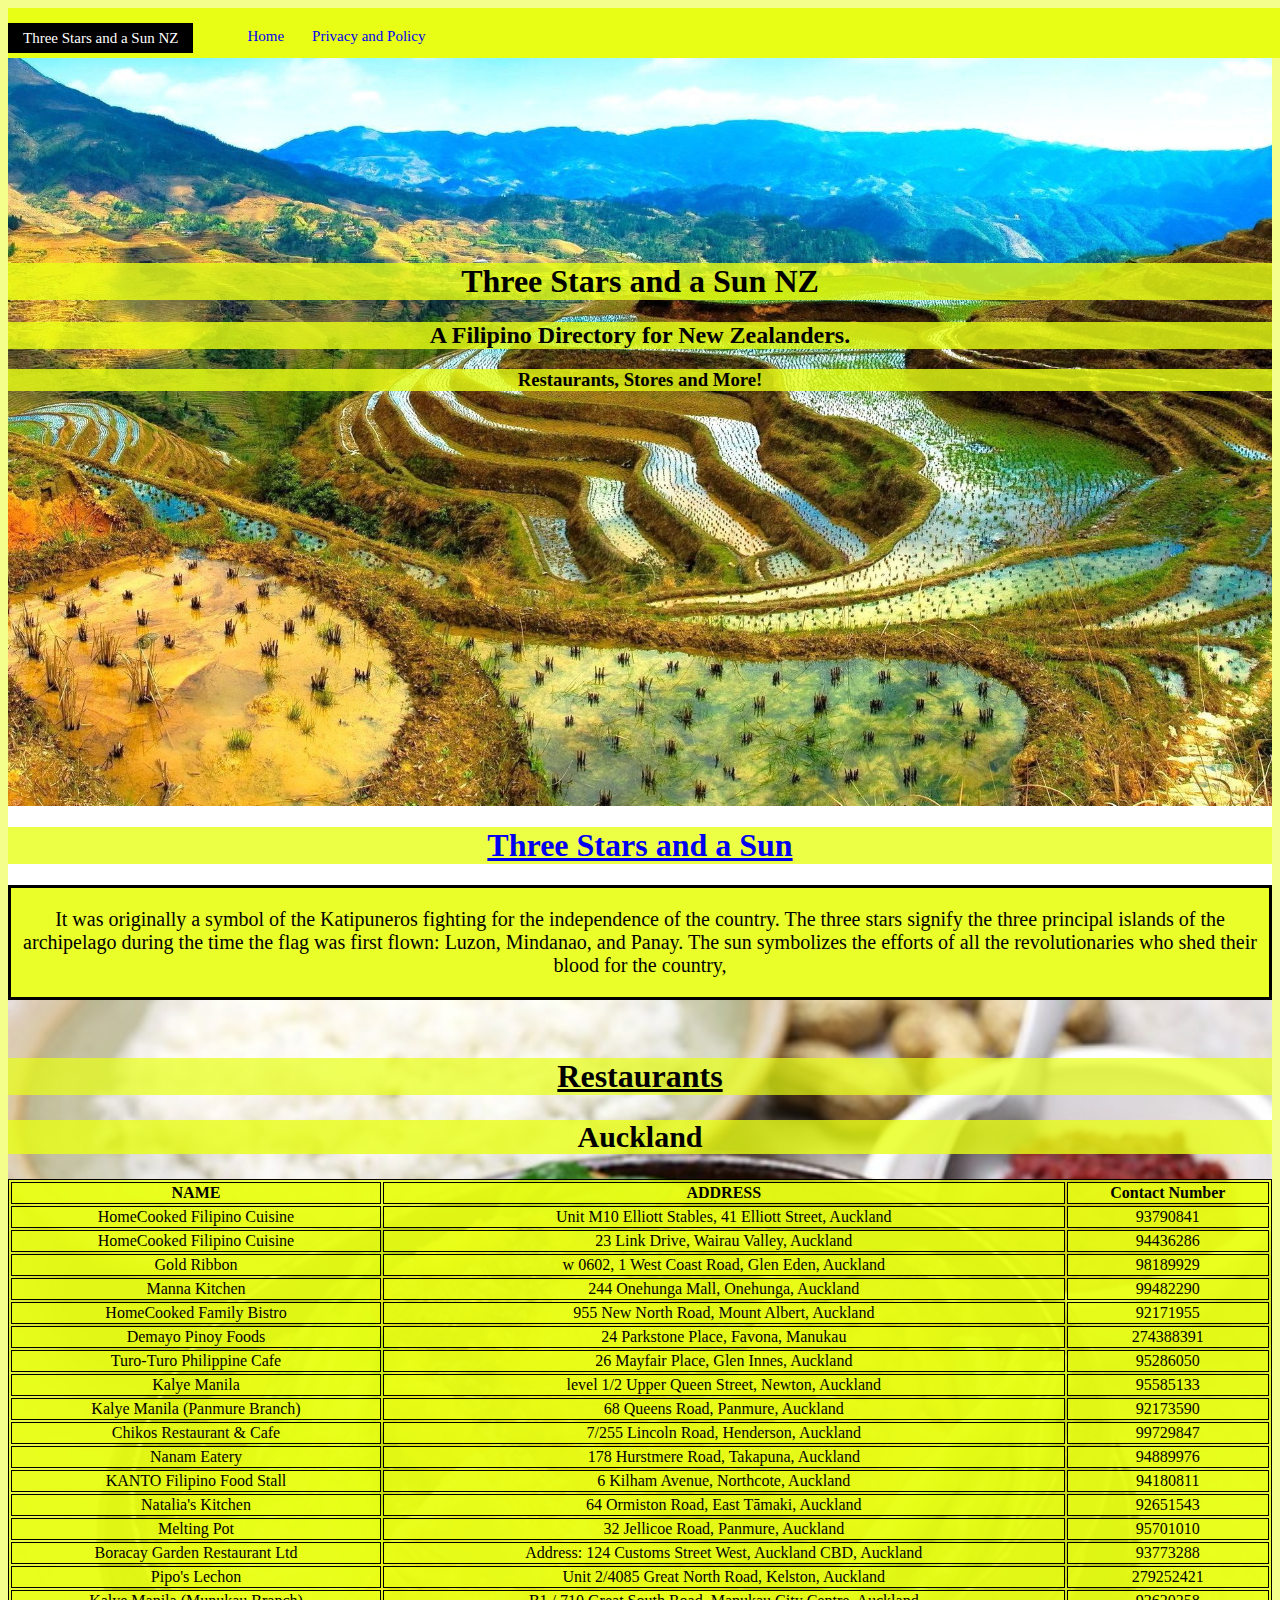
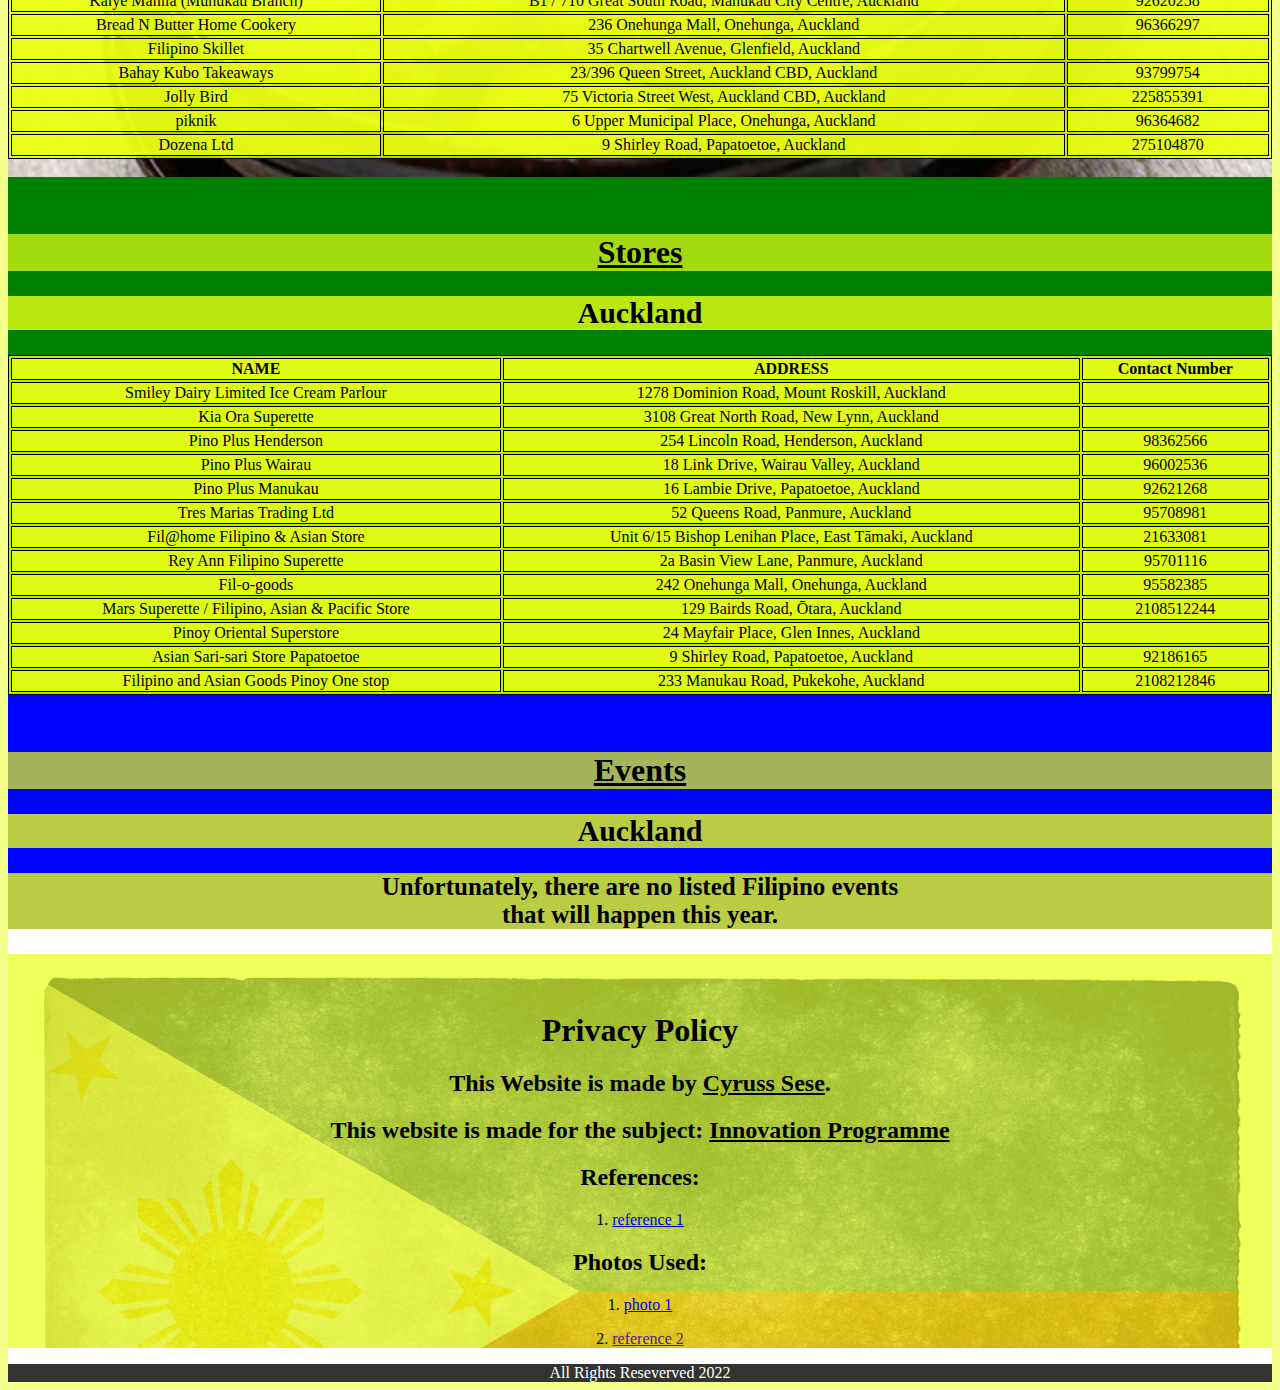
==== commit 4eb50e25: "added references" ====
--- a/index.html
+++ b/index.html
@@ -305,15 +305,9 @@
           <h2>This Website is made by <u>Cyruss Sese</u>.</h2>
           <h2>This website is made for the subject: <u>Innovation Programme</u></h2>
           <h2>References:</h2>
-          <p>1. <a href="">reference 1</a></p>
-          <p>2. <a href="">reference 2</a></p>
-          <p>1. <a href="">reference 1</a></p>
-          <p>2. <a href="">reference 2</a></p>
-          <p>1. <a href="">reference 1</a></p>
-          <p>2. <a href="">reference 2</a></p>
-          <p>1. <a href="">reference 1</a></p>
-          <p>2. <a href="">reference 2</a></p>
-          <p>1. <a href="">reference 1</a></p>
+          <p>1. <a href="https://www.choosephilippines.com/do/history-and-culture/3114/three-stars-and-sun-what-do-they-mean">reference 1</a></p>
+          <h2>Photos Used:</h2>
+          <p>1. <a href="https://philippineslifestyle.com/banaue-rice-terraces-presrvation/">photo 1</a></p>
           <p>2. <a href="">reference 2</a></p>
          </div>
         </div>
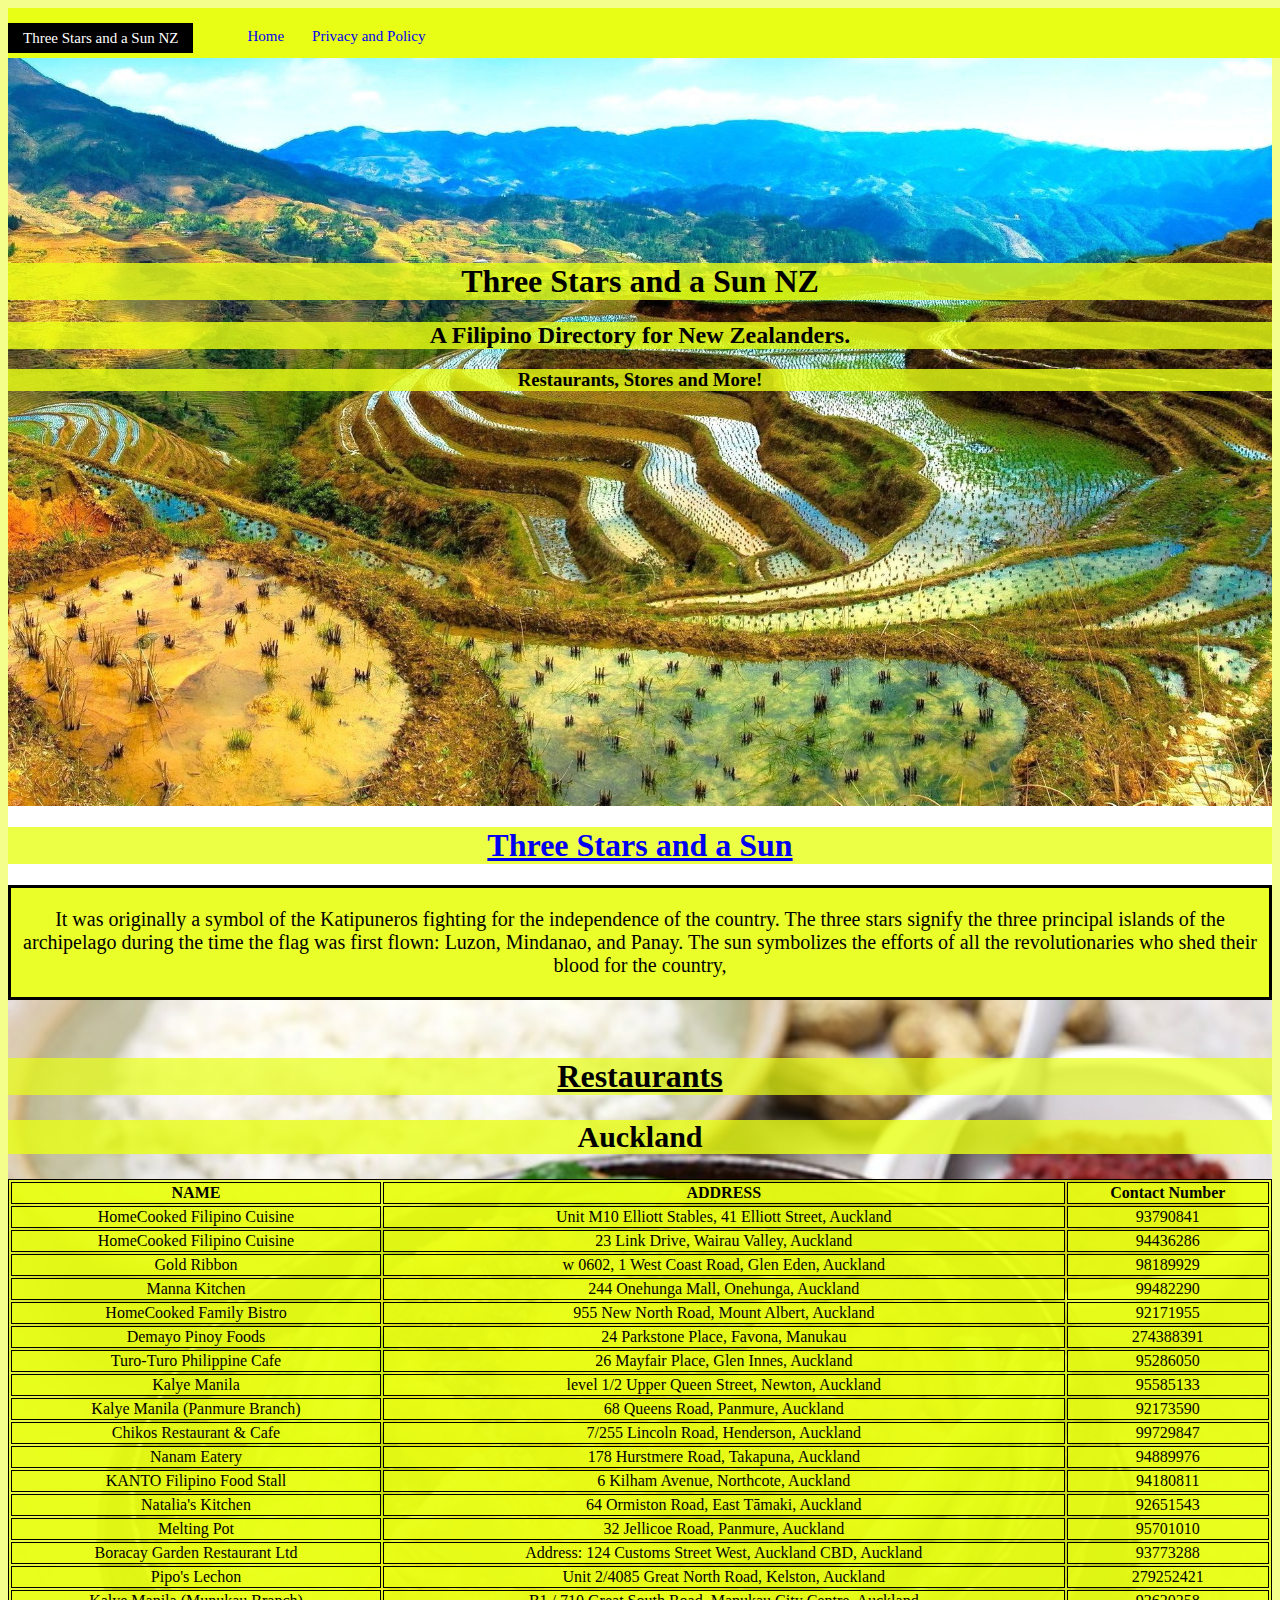
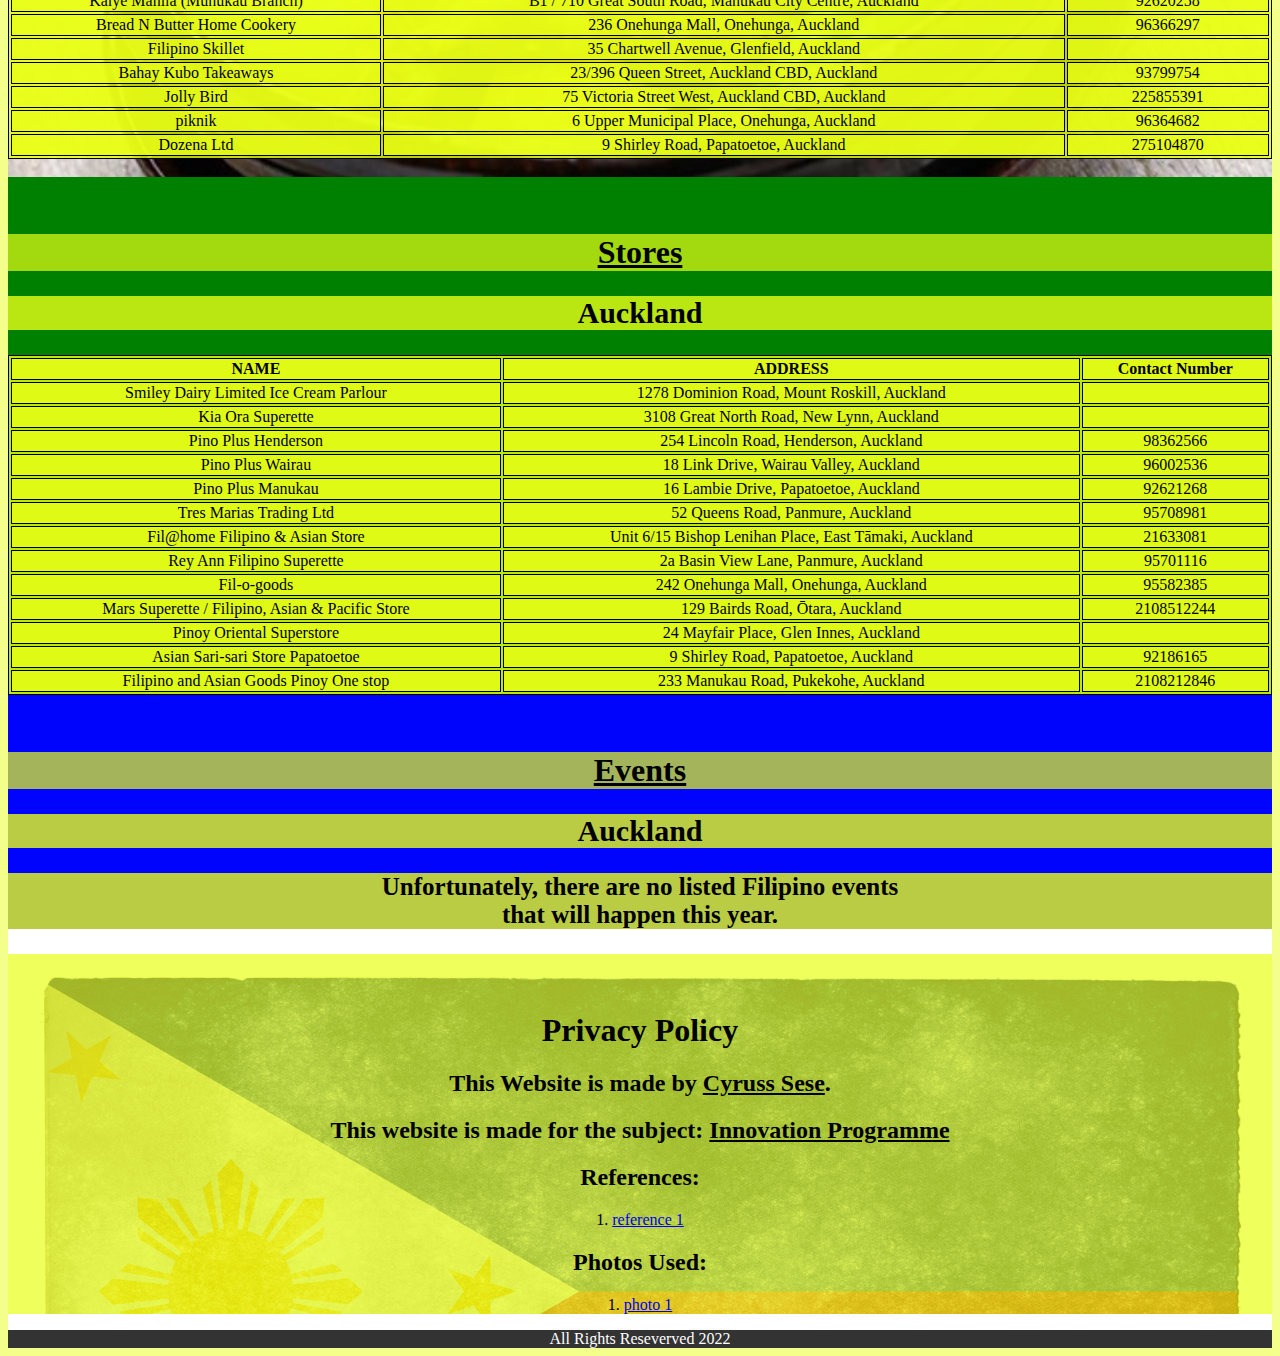
==== commit 2ede126b: "deleted javascript page, things fixed" ====
--- a/index.html
+++ b/index.html
@@ -308,7 +308,6 @@
           <p>1. <a href="https://www.choosephilippines.com/do/history-and-culture/3114/three-stars-and-sun-what-do-they-mean">reference 1</a></p>
           <h2>Photos Used:</h2>
           <p>1. <a href="https://philippineslifestyle.com/banaue-rice-terraces-presrvation/">photo 1</a></p>
-          <p>2. <a href="">reference 2</a></p>
          </div>
         </div>
 
